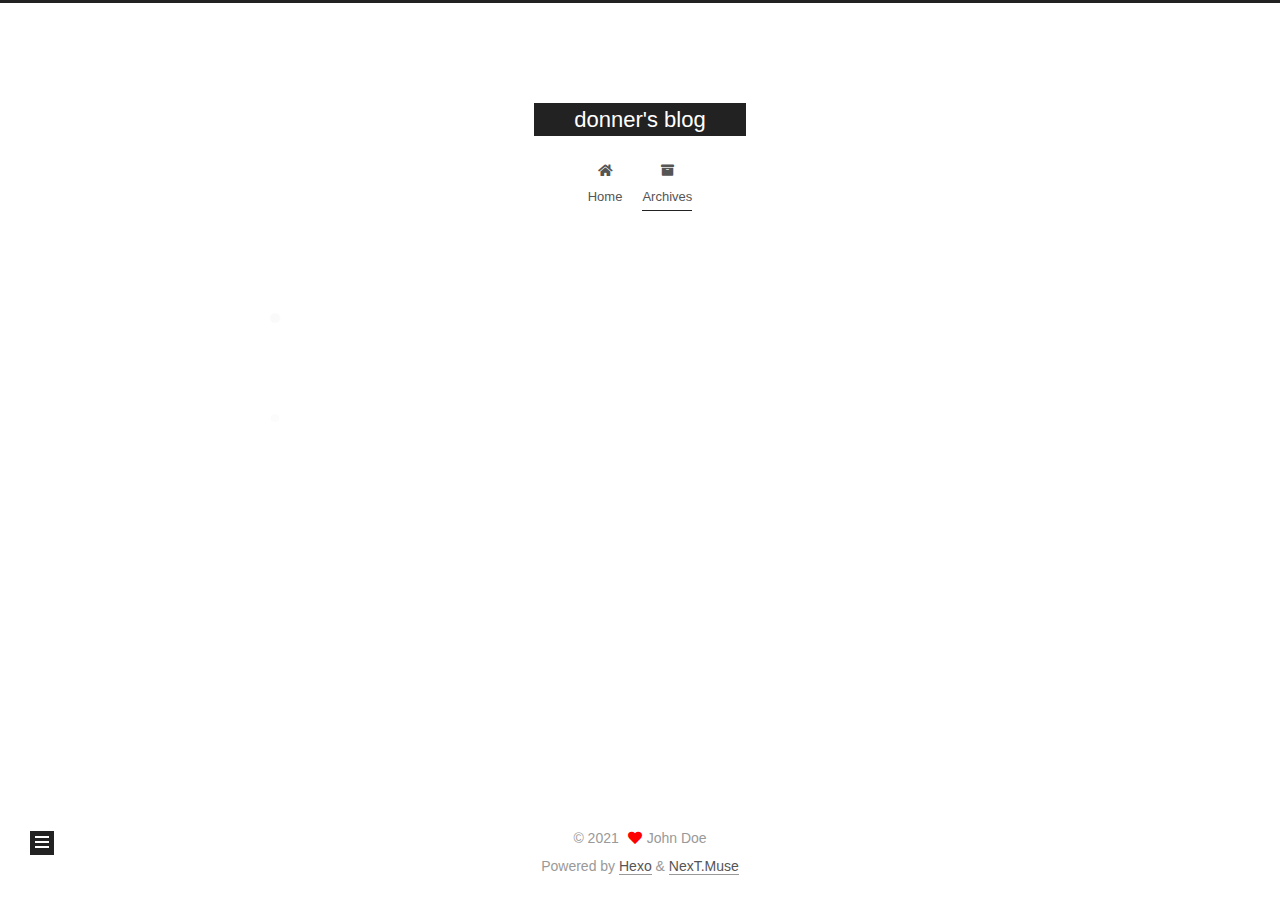
==== archives/index.html @ d22f95f8 "Site updated: 2021-08-12 09:16:54" ====
<!DOCTYPE html><html lang="en"><head><meta charset="UTF-8"><meta name="viewport" content="width=device-width,initial-scale=1,maximum-scale=2"><meta name="theme-color" content="#222"><meta name="generator" content="Hexo 5.4.0"><link rel="apple-touch-icon" sizes="180x180" href="/images/apple-touch-icon-next.png"><link rel="icon" type="image/png" sizes="32x32" href="/images/favicon-32x32-next.png"><link rel="icon" type="image/png" sizes="16x16" href="/images/favicon-16x16-next.png"><link rel="mask-icon" href="/images/logo.svg" color="#222"><link rel="stylesheet" href="/css/main.css"><link rel="stylesheet" href="/lib/font-awesome/css/all.min.css"><script id="hexo-configurations">var NexT=window.NexT||{},CONFIG={hostname:"example.com",root:"/",scheme:"Muse",version:"7.8.0",exturl:!1,sidebar:{position:"left",display:"post",padding:18,offset:12,onmobile:!1},copycode:{enable:!1,show_result:!1,style:null},back2top:{enable:!0,sidebar:!1,scrollpercent:!1},bookmark:{enable:!1,color:"#222",save:"auto"},fancybox:!1,mediumzoom:!1,lazyload:!1,pangu:!1,comments:{style:"tabs",active:null,storage:!0,lazyload:!1,nav:null},algolia:{hits:{per_page:10},labels:{input_placeholder:"Search for Posts",hits_empty:"We didn't find any results for the search: ${query}",hits_stats:"${hits} results found in ${time} ms"}},localsearch:{enable:!1,trigger:"auto",top_n_per_article:1,unescape:!1,preload:!1},motion:{enable:!0,async:!1,transition:{post_block:"fadeIn",post_header:"slideDownIn",post_body:"slideDownIn",coll_header:"slideLeftIn",sidebar:"slideUpIn"}}}</script><meta property="og:type" content="website"><meta property="og:title" content="donner&#39;s blog"><meta property="og:url" content="http://example.com/archives/index.html"><meta property="og:site_name" content="donner&#39;s blog"><meta property="og:locale" content="en_US"><meta property="article:author" content="John Doe"><meta name="twitter:card" content="summary"><link rel="canonical" href="http://example.com/archives/"><script id="page-configurations">CONFIG.page={sidebar:"",isHome:!1,isPost:!1,lang:"en"}</script><title>Archive | donner's blog</title><noscript><style>.sidebar-inner,.use-motion .brand,.use-motion .collection-header,.use-motion .comments,.use-motion .menu-item,.use-motion .pagination,.use-motion .post-block,.use-motion .post-body,.use-motion .post-header{opacity:initial}.use-motion .site-subtitle,.use-motion .site-title{opacity:initial;top:initial}.use-motion .logo-line-before i{left:initial}.use-motion .logo-line-after i{right:initial}</style></noscript><link rel="alternate" href="/atom.xml" title="donner's blog" type="application/atom+xml"></head><body itemscope itemtype="http://schema.org/WebPage"><div class="container use-motion"><div class="headband"></div><header class="header" itemscope itemtype="http://schema.org/WPHeader"><div class="header-inner"><div class="site-brand-container"><div class="site-nav-toggle"><div class="toggle" aria-label="Toggle navigation bar"><span class="toggle-line toggle-line-first"></span> <span class="toggle-line toggle-line-middle"></span> <span class="toggle-line toggle-line-last"></span></div></div><div class="site-meta"><a href="/" class="brand" rel="start"><span class="logo-line-before"><i></i></span><h1 class="site-title">donner's blog</h1><span class="logo-line-after"><i></i></span></a></div><div class="site-nav-right"><div class="toggle popup-trigger"></div></div></div><nav class="site-nav"><ul id="menu" class="main-menu menu"><li class="menu-item menu-item-home"><a href="/" rel="section"><i class="fa fa-home fa-fw"></i>Home</a></li><li class="menu-item menu-item-archives"><a href="/archives/" rel="section"><i class="fa fa-archive fa-fw"></i>Archives</a></li></ul></nav></div></header><div class="back-to-top"><i class="fa fa-arrow-up"></i> <span>0%</span></div><main class="main"><div class="main-inner"><div class="content-wrap"><div class="content archive"><div class="post-block"><div class="posts-collapse"><div class="collection-title"><span class="collection-header">Um..! 1 post. Keep on posting.</span></div><div class="collection-year"><span class="collection-header">2021</span></div><article itemscope itemtype="http://schema.org/Article"><header class="post-header"><div class="post-meta"><time itemprop="dateCreated" datetime="2021-08-11T19:17:29+08:00" content="2021-08-11">08-11</time></div><div class="post-title"><a class="post-title-link" href="/2021/08/11/hello-world/" itemprop="url"><span itemprop="name">Hello World</span></a></div></header></article></div></div></div><script>window.addEventListener("tabs:register",()=>{let e=CONFIG.comments["activeClass"];if(CONFIG.comments.storage&&(e=localStorage.getItem("comments_active")||e),e){let t=document.querySelector(`a[href="#comment-${e}"]`);t&&t.click()}}),CONFIG.comments.storage&&window.addEventListener("tabs:click",t=>{t.target.matches(".tabs-comment .tab-content .tab-pane")&&(t=t.target.classList[1],localStorage.setItem("comments_active",t))})</script></div><div class="toggle sidebar-toggle"><span class="toggle-line toggle-line-first"></span> <span class="toggle-line toggle-line-middle"></span> <span class="toggle-line toggle-line-last"></span></div><aside class="sidebar"><div class="sidebar-inner"><ul class="sidebar-nav motion-element"><li class="sidebar-nav-toc">Table of Contents</li><li class="sidebar-nav-overview">Overview</li></ul><div class="post-toc-wrap sidebar-panel"></div><div class="site-overview-wrap sidebar-panel"><div class="site-author motion-element" itemprop="author" itemscope itemtype="http://schema.org/Person"><p class="site-author-name" itemprop="name">John Doe</p><div class="site-description" itemprop="description"></div></div><div class="site-state-wrap motion-element"><nav class="site-state"><div class="site-state-item site-state-posts"><a href="/archives/"><span class="site-state-item-count">1</span> <span class="site-state-item-name">posts</span></a></div></nav></div></div></div></aside><div id="sidebar-dimmer"></div></div></main><footer class="footer"><div class="footer-inner"><div class="copyright">&copy; <span itemprop="copyrightYear">2021</span> <span class="with-love"><i class="fa fa-heart"></i> </span><span class="author" itemprop="copyrightHolder">John Doe</span></div><div class="powered-by">Powered by <a href="https://hexo.io/" class="theme-link" rel="noopener" target="_blank">Hexo</a> & <a href="https://muse.theme-next.org/" class="theme-link" rel="noopener" target="_blank">NexT.Muse</a></div></div></footer></div><script src="/lib/anime.min.js"></script><script src="/lib/velocity/velocity.min.js"></script><script src="/lib/velocity/velocity.ui.min.js"></script><script src="/js/utils.js"></script><script src="/js/motion.js"></script><script src="/js/schemes/muse.js"></script><script src="/js/next-boot.js"></script></body></html>
---- css/main.css ----
/* build time:Thu Aug 12 2021 09:16:39 GMT+0800 (中国标准时间)*/
:root{--body-bg-color:#fff;--content-bg-color:#fff;--card-bg-color:#f5f5f5;--text-color:#555;--blockquote-color:#666;--link-color:#555;--link-hover-color:#222;--brand-color:#fff;--brand-hover-color:#fff;--table-row-odd-bg-color:#f9f9f9;--table-row-hover-bg-color:#f5f5f5;--menu-item-bg-color:#f5f5f5;--btn-default-bg:#222;--btn-default-color:#fff;--btn-default-border-color:#222;--btn-default-hover-bg:#fff;--btn-default-hover-color:#222;--btn-default-hover-border-color:#222}html{line-height:1.15;-webkit-text-size-adjust:100%}body{margin:0}main{display:block}h1{font-size:2em;margin:.67em 0}hr{box-sizing:content-box;height:0;overflow:visible}pre{font-family:monospace,monospace;font-size:1em}a{background:0 0}abbr[title]{border-bottom:none;text-decoration:underline;text-decoration:underline dotted}b,strong{font-weight:bolder}code,kbd,samp{font-family:monospace,monospace;font-size:1em}small{font-size:80%}sub,sup{font-size:75%;line-height:0;position:relative;vertical-align:baseline}sub{bottom:-.25em}sup{top:-.5em}img{border-style:none}button,input,optgroup,select,textarea{font-family:inherit;font-size:100%;line-height:1.15;margin:0}button,input{overflow:visible}button,select{text-transform:none}[type=button],[type=reset],[type=submit],button{-webkit-appearance:button}[type=button]::-moz-focus-inner,[type=reset]::-moz-focus-inner,[type=submit]::-moz-focus-inner,button::-moz-focus-inner{border-style:none;padding:0}[type=button]:-moz-focusring,[type=reset]:-moz-focusring,[type=submit]:-moz-focusring,button:-moz-focusring{outline:1px dotted ButtonText}fieldset{padding:.35em .75em .625em}legend{box-sizing:border-box;color:inherit;display:table;max-width:100%;padding:0;white-space:normal}progress{vertical-align:baseline}textarea{overflow:auto}[type=checkbox],[type=radio]{box-sizing:border-box;padding:0}[type=number]::-webkit-inner-spin-button,[type=number]::-webkit-outer-spin-button{height:auto}[type=search]{outline-offset:-2px;-webkit-appearance:textfield}[type=search]::-webkit-search-decoration{-webkit-appearance:none}::-webkit-file-upload-button{font:inherit;-webkit-appearance:button}details{display:block}summary{display:list-item}template{display:none}[hidden]{display:none}::selection{background:#262a30;color:#eee}body,html{height:100%}body{background:var(--body-bg-color);color:var(--text-color);font-family:Lato,"PingFang SC","Microsoft YaHei",sans-serif;font-size:1em;line-height:2}@media (max-width:991px){body{padding-left:0!important;padding-right:0!important}}h1,h2,h3,h4,h5,h6{font-family:Lato,"PingFang SC","Microsoft YaHei",sans-serif;font-weight:700;line-height:1.5;margin:20px 0 15px}h1{font-size:1.5em}h2{font-size:1.375em}h3{font-size:1.25em}h4{font-size:1.125em}h5{font-size:1em}h6{font-size:.875em}p{margin:0 0 20px 0}a,span.exturl{border-bottom:1px solid #999;color:var(--link-color);outline:0;text-decoration:none;overflow-wrap:break-word;word-wrap:break-word;cursor:pointer}a:hover,span.exturl:hover{border-bottom-color:var(--link-hover-color);color:var(--link-hover-color)}iframe,img,video{display:block;margin-left:auto;margin-right:auto;max-width:100%}hr{background-image:repeating-linear-gradient(-45deg,#ddd,#ddd 4px,transparent 4px,transparent 8px);border:0;height:3px;margin:40px 0}blockquote{border-left:4px solid #ddd;color:var(--blockquote-color);margin:0;padding:0 15px}blockquote cite::before{content:'-';padding:0 5px}dt{font-weight:700}dd{margin:0;padding:0}kbd{background-color:#f5f5f5;background-image:linear-gradient(#eee,#fff,#eee);border:1px solid #ccc;border-radius:.2em;box-shadow:.1em .1em .2em rgba(0,0,0,.1);color:#555;font-family:inherit;padding:.1em .3em;white-space:nowrap}.table-container{overflow:auto}table{border-collapse:collapse;border-spacing:0;font-size:.875em;margin:0 0 20px 0;width:100%}tbody tr:nth-of-type(odd){background:var(--table-row-odd-bg-color)}tbody tr:hover{background:var(--table-row-hover-bg-color)}caption,td,th{font-weight:400;padding:8px;vertical-align:middle}td,th{border:1px solid #ddd;border-bottom:3px solid #ddd}th{font-weight:700;padding-bottom:10px}td{border-bottom-width:1px}.btn{background:var(--btn-default-bg);border:2px solid var(--btn-default-border-color);border-radius:0;color:var(--btn-default-color);display:inline-block;font-size:.875em;line-height:2;padding:0 20px;text-decoration:none;transition-property:background-color;transition-delay:0s;transition-duration:.2s;transition-timing-function:ease-in-out}.btn:hover{background:var(--btn-default-hover-bg);border-color:var(--btn-default-hover-border-color);color:var(--btn-default-hover-color)}.btn+.btn{margin:0 0 8px 8px}.btn .fa-fw{text-align:left;width:1.285714285714286em}.toggle{line-height:0}.toggle .toggle-line{background:#fff;display:inline-block;height:2px;left:0;position:relative;top:0;transition:all .4s;vertical-align:top;width:100%}.toggle .toggle-line:not(:first-child){margin-top:3px}.toggle.toggle-arrow .toggle-line-first{left:50%;top:2px;transform:rotate(45deg);width:50%}.toggle.toggle-arrow .toggle-line-middle{left:2px;width:90%}.toggle.toggle-arrow .toggle-line-last{left:50%;top:-2px;transform:rotate(-45deg);width:50%}.toggle.toggle-close .toggle-line-first{transform:rotate(-45deg);top:5px}.toggle.toggle-close .toggle-line-middle{opacity:0}.toggle.toggle-close .toggle-line-last{transform:rotate(45deg);top:-5px}.highlight,pre{background:#f7f7f7;color:#4d4d4c;line-height:1.6;margin:0 auto 20px}code,pre{font-family:consolas,Menlo,monospace,"PingFang SC","Microsoft YaHei"}code{background:#eee;border-radius:3px;color:#555;padding:2px 4px;overflow-wrap:break-word;word-wrap:break-word}.highlight ::selection{background:#d6d6d6}.highlight pre{border:0;margin:0;padding:10px 0}.highlight table{border:0;margin:0;width:auto}.highlight td{border:0;padding:0}.highlight figcaption{background:#eff2f3;color:#4d4d4c;display:flex;font-size:.875em;justify-content:space-between;line-height:1.2;padding:.5em}.highlight figcaption a{color:#4d4d4c}.highlight figcaption a:hover{border-bottom-color:#4d4d4c}.highlight .gutter{-moz-user-select:none;-ms-user-select:none;-webkit-user-select:none;user-select:none}.highlight .gutter pre{background:#eff2f3;color:#869194;padding-left:10px;padding-right:10px;text-align:right}.highlight .code pre{background:#f7f7f7;padding-left:10px;width:100%}.gist table{width:auto}.gist table td{border:0}pre{overflow:auto;padding:10px}pre code{background:0 0;color:#4d4d4c;font-size:.875em;padding:0;text-shadow:none}pre .deletion{background:#fdd}pre .addition{background:#dfd}pre .meta{color:#eab700;-moz-user-select:none;-ms-user-select:none;-webkit-user-select:none;user-select:none}pre .comment{color:#8e908c}pre .attribute,pre .css .class,pre .css .id,pre .css .pseudo,pre .html .doctype,pre .name,pre .regexp,pre .ruby .constant,pre .tag,pre .variable,pre .xml .doctype,pre .xml .pi,pre .xml .tag .title{color:#c82829}pre .built_in,pre .builtin-name,pre .command,pre .constant,pre .literal,pre .number,pre .params,pre .preprocessor{color:#f5871f}pre .css .rules .attribute,pre .formula,pre .header,pre .inheritance,pre .ruby .class .title,pre .ruby .symbol,pre .special,pre .string,pre .symbol,pre .value,pre .xml .cdata{color:#718c00}pre .css .hexcolor,pre .title{color:#3e999f}pre .coffeescript .title,pre .function,pre .javascript .title,pre .perl .sub,pre .python .decorator,pre .python .title,pre .ruby .function .title,pre .ruby .title .keyword{color:#4271ae}pre .javascript .function,pre .keyword{color:#8959a8}.blockquote-center{border-left:none;margin:40px 0;padding:0;position:relative;text-align:center}.blockquote-center .fa{display:block;opacity:.6;position:absolute;width:100%}.blockquote-center .fa-quote-left{border-top:1px solid #ccc;text-align:left;top:-20px}.blockquote-center .fa-quote-right{border-bottom:1px solid #ccc;text-align:right;bottom:-20px}.blockquote-center div,.blockquote-center p{text-align:center}.post-body .group-picture img{margin:0 auto;padding:0 3px}.group-picture-row{margin-bottom:6px;overflow:hidden}.group-picture-column{float:left;margin-bottom:10px}.post-body .label{color:#555;display:inline;padding:0 2px}.post-body .label.default{background:#f0f0f0}.post-body .label.primary{background:#efe6f7}.post-body .label.info{background:#e5f2f8}.post-body .label.success{background:#e7f4e9}.post-body .label.warning{background:#fcf6e1}.post-body .label.danger{background:#fae8eb}.post-body .tabs{margin-bottom:20px}.post-body .tabs,.tabs-comment{display:block;padding-top:10px;position:relative}.post-body .tabs ul.nav-tabs,.tabs-comment ul.nav-tabs{display:flex;flex-wrap:wrap;margin:0;margin-bottom:-1px;padding:0}@media (max-width:413px){.post-body .tabs ul.nav-tabs,.tabs-comment ul.nav-tabs{display:block;margin-bottom:5px}}.post-body .tabs ul.nav-tabs li.tab,.tabs-comment ul.nav-tabs li.tab{border-bottom:1px solid #ddd;border-left:1px solid transparent;border-right:1px solid transparent;border-top:3px solid transparent;flex-grow:1;list-style-type:none;border-radius:0}@media (max-width:413px){.post-body .tabs ul.nav-tabs li.tab,.tabs-comment ul.nav-tabs li.tab{border-bottom:1px solid transparent;border-left:3px solid transparent;border-right:1px solid transparent;border-top:1px solid transparent}}@media (max-width:413px){.post-body .tabs ul.nav-tabs li.tab,.tabs-comment ul.nav-tabs li.tab{border-radius:0}}.post-body .tabs ul.nav-tabs li.tab a,.tabs-comment ul.nav-tabs li.tab a{border-bottom:initial;display:block;line-height:1.8;outline:0;padding:.25em .75em;text-align:center;transition-delay:0s;transition-duration:.2s;transition-timing-function:ease-out}.post-body .tabs ul.nav-tabs li.tab a i,.tabs-comment ul.nav-tabs li.tab a i{width:1.285714285714286em}.post-body .tabs ul.nav-tabs li.tab.active,.tabs-comment ul.nav-tabs li.tab.active{border-bottom:1px solid transparent;border-left:1px solid #ddd;border-right:1px solid #ddd;border-top:3px solid #fc6423}@media (max-width:413px){.post-body .tabs ul.nav-tabs li.tab.active,.tabs-comment ul.nav-tabs li.tab.active{border-bottom:1px solid #ddd;border-left:3px solid #fc6423;border-right:1px solid #ddd;border-top:1px solid #ddd}}.post-body .tabs ul.nav-tabs li.tab.active a,.tabs-comment ul.nav-tabs li.tab.active a{color:var(--link-color);cursor:default}.post-body .tabs .tab-content .tab-pane,.tabs-comment .tab-content .tab-pane{border:1px solid #ddd;border-top:0;padding:20px 20px 0 20px;border-radius:0}.post-body .tabs .tab-content .tab-pane:not(.active),.tabs-comment .tab-content .tab-pane:not(.active){display:none}.post-body .tabs .tab-content .tab-pane.active,.tabs-comment .tab-content .tab-pane.active{display:block}.post-body .tabs .tab-content .tab-pane.active:nth-of-type(1),.tabs-comment .tab-content .tab-pane.active:nth-of-type(1){border-radius:0}@media (max-width:413px){.post-body .tabs .tab-content .tab-pane.active:nth-of-type(1),.tabs-comment .tab-content .tab-pane.active:nth-of-type(1){border-radius:0}}.post-body .note{border-radius:3px;margin-bottom:20px;padding:1em;position:relative;border:1px solid #eee;border-left-width:5px}.post-body .note h2,.post-body .note h3,.post-body .note h4,.post-body .note h5,.post-body .note h6{margin-top:0;border-bottom:initial;margin-bottom:0;padding-top:0}.post-body .note blockquote:first-child,.post-body .note img:first-child,.post-body .note ol:first-child,.post-body .note p:first-child,.post-body .note pre:first-child,.post-body .note table:first-child,.post-body .note ul:first-child{margin-top:0}.post-body .note blockquote:last-child,.post-body .note img:last-child,.post-body .note ol:last-child,.post-body .note p:last-child,.post-body .note pre:last-child,.post-body .note table:last-child,.post-body .note ul:last-child{margin-bottom:0}.post-body .note.default{border-left-color:#777}.post-body .note.default h2,.post-body .note.default h3,.post-body .note.default h4,.post-body .note.default h5,.post-body .note.default h6{color:#777}.post-body .note.primary{border-left-color:#6f42c1}.post-body .note.primary h2,.post-body .note.primary h3,.post-body .note.primary h4,.post-body .note.primary h5,.post-body .note.primary h6{color:#6f42c1}.post-body .note.info{border-left-color:#428bca}.post-body .note.info h2,.post-body .note.info h3,.post-body .note.info h4,.post-body .note.info h5,.post-body .note.info h6{color:#428bca}.post-body .note.success{border-left-color:#5cb85c}.post-body .note.success h2,.post-body .note.success h3,.post-body .note.success h4,.post-body .note.success h5,.post-body .note.success h6{color:#5cb85c}.post-body .note.warning{border-left-color:#f0ad4e}.post-body .note.warning h2,.post-body .note.warning h3,.post-body .note.warning h4,.post-body .note.warning h5,.post-body .note.warning h6{color:#f0ad4e}.post-body .note.danger{border-left-color:#d9534f}.post-body .note.danger h2,.post-body .note.danger h3,.post-body .note.danger h4,.post-body .note.danger h5,.post-body .note.danger h6{color:#d9534f}.pagination .next,.pagination .page-number,.pagination .prev,.pagination .space{display:inline-block;margin:0 10px;padding:0 11px;position:relative;top:-1px}@media (max-width:767px){.pagination .next,.pagination .page-number,.pagination .prev,.pagination .space{margin:0 5px}}.pagination{border-top:1px solid #eee;margin:120px 0 0;text-align:center}.pagination .next,.pagination .page-number,.pagination .prev{border-bottom:0;border-top:1px solid #eee;transition-property:border-color;transition-delay:0s;transition-duration:.2s;transition-timing-function:ease-in-out}.pagination .next:hover,.pagination .page-number:hover,.pagination .prev:hover{border-top-color:#222}.pagination .space{margin:0;padding:0}.pagination .prev{margin-left:0}.pagination .next{margin-right:0}.pagination .page-number.current{background:#ccc;border-top-color:#ccc;color:#fff}@media (max-width:767px){.pagination{border-top:none}.pagination .next,.pagination .page-number,.pagination .prev{border-bottom:1px solid #eee;border-top:0;margin-bottom:10px;padding:0 10px}.pagination .next:hover,.pagination .page-number:hover,.pagination .prev:hover{border-bottom-color:#222}}.comments{margin-top:60px;overflow:hidden}.comment-button-group{display:flex;flex-wrap:wrap-reverse;justify-content:center;margin:1em 0}.comment-button-group .comment-button{margin:.1em .2em}.comment-button-group .comment-button.active{background:var(--btn-default-hover-bg);border-color:var(--btn-default-hover-border-color);color:var(--btn-default-hover-color)}.comment-position{display:none}.comment-position.active{display:block}.tabs-comment{background:var(--content-bg-color);margin-top:4em;padding-top:0}.tabs-comment .comments{border:0;box-shadow:none;margin-top:0;padding-top:0}.container{min-height:100%;position:relative}.main-inner{margin:0 auto;width:700px}@media (min-width:1200px){.main-inner{width:800px}}@media (min-width:1600px){.main-inner{width:900px}}@media (max-width:767px){.content-wrap{padding:0 20px}}.header{background:0 0}.header-inner{margin:0 auto;width:700px}@media (min-width:1200px){.header-inner{width:800px}}@media (min-width:1600px){.header-inner{width:900px}}.site-brand-container{display:flex;flex-shrink:0;padding:0 10px}.headband{background:#222;height:3px}.site-meta{flex-grow:1;text-align:center}@media (max-width:767px){.site-meta{text-align:center}}.brand{border-bottom:none;color:var(--brand-color);display:inline-block;line-height:1.375em;padding:0 40px;position:relative}.brand:hover{color:var(--brand-hover-color)}.site-title{font-family:Lato,"PingFang SC","Microsoft YaHei",sans-serif;font-size:1.375em;font-weight:400;margin:0}.site-subtitle{color:#999;font-size:.8125em;margin:10px 0}.use-motion .brand{opacity:0}.use-motion .custom-logo-image,.use-motion .site-subtitle,.use-motion .site-title{opacity:0;position:relative;top:-10px}.site-nav-right,.site-nav-toggle{display:none}@media (max-width:767px){.site-nav-right,.site-nav-toggle{display:flex;flex-direction:column;justify-content:center}}.site-nav-right .toggle,.site-nav-toggle .toggle{color:var(--text-color);padding:10px;width:22px}.site-nav-right .toggle .toggle-line,.site-nav-toggle .toggle .toggle-line{background:var(--text-color);border-radius:1px}.site-nav{display:block}@media (max-width:767px){.site-nav{clear:both;display:none}}.site-nav.site-nav-on{display:block}.menu{margin-top:20px;padding-left:0;text-align:center}.menu-item{display:inline-block;list-style:none;margin:0 10px}@media (max-width:767px){.menu-item{display:block;margin-top:10px}.menu-item.menu-item-search{display:none}}.menu-item a,.menu-item span.exturl{border-bottom:0;display:block;font-size:.8125em;transition-property:border-color;transition-delay:0s;transition-duration:.2s;transition-timing-function:ease-in-out}@media (hover:none){.menu-item a:hover,.menu-item span.exturl:hover{border-bottom-color:transparent!important}}.menu-item .fa,.menu-item .fab,.menu-item .far,.menu-item .fas{margin-right:8px}.menu-item .badge{display:inline-block;font-weight:700;line-height:1;margin-left:.35em;margin-top:.35em;text-align:center;white-space:nowrap}@media (max-width:767px){.menu-item .badge{float:right;margin-left:0}}.menu .menu-item a:hover,.menu .menu-item span.exturl:hover,.menu-item-active a{background:var(--menu-item-bg-color)}.use-motion .menu-item{opacity:0}.sidebar{background:#222;bottom:0;box-shadow:inset 0 2px 6px #000;position:fixed;top:0}@media (max-width:991px){.sidebar{display:none}}.sidebar-inner{color:#999;padding:18px 10px;text-align:center}.cc-license{margin-top:10px;text-align:center}.cc-license .cc-opacity{border-bottom:none;opacity:.7}.cc-license .cc-opacity:hover{opacity:.9}.cc-license img{display:inline-block}.site-author-image{border:2px solid #333;display:block;margin:0 auto;max-width:96px;padding:2px}.site-author-name{color:#f5f5f5;font-weight:400;margin:5px 0 0;text-align:center}.site-description{color:#999;font-size:1em;margin-top:5px;text-align:center}.links-of-author{margin-top:15px}.links-of-author a,.links-of-author span.exturl{border-bottom-color:#555;display:inline-block;font-size:.8125em;margin-bottom:10px;margin-right:10px;vertical-align:middle}.links-of-author a::before,.links-of-author span.exturl::before{background:#ff3bde;border-radius:50%;content:' ';display:inline-block;height:4px;margin-right:3px;vertical-align:middle;width:4px}.sidebar-button{margin-top:15px}.sidebar-button a{border:1px solid #fc6423;border-radius:4px;color:#fc6423;display:inline-block;padding:0 15px}.sidebar-button a .fa,.sidebar-button a .fab,.sidebar-button a .far,.sidebar-button a .fas{margin-right:5px}.sidebar-button a:hover{background:#fc6423;border:1px solid #fc6423;color:#fff}.sidebar-button a:hover .fa,.sidebar-button a:hover .fab,.sidebar-button a:hover .far,.sidebar-button a:hover .fas{color:#fff}.links-of-blogroll{font-size:.8125em;margin-top:10px}.links-of-blogroll-title{font-size:.875em;font-weight:600;margin-top:0}.links-of-blogroll-list{list-style:none;margin:0;padding:0}#sidebar-dimmer{display:none}@media (max-width:767px){#sidebar-dimmer{background:#000;display:block;height:100%;left:100%;opacity:0;position:fixed;top:0;width:100%;z-index:1100}.sidebar-active+#sidebar-dimmer{opacity:.7;transform:translateX(-100%);transition:opacity .5s}}.sidebar-nav{margin:0;padding-bottom:20px;padding-left:0}.sidebar-nav li{border-bottom:1px solid transparent;color:#666;cursor:pointer;display:inline-block;font-size:.875em}.sidebar-nav li.sidebar-nav-overview{margin-left:10px}.sidebar-nav li:hover{color:#f5f5f5}.sidebar-nav .sidebar-nav-active{border-bottom-color:#87daff;color:#87daff}.sidebar-nav .sidebar-nav-active:hover{color:#87daff}.sidebar-panel{display:none;overflow-x:hidden;overflow-y:auto}.sidebar-panel-active{display:block}.sidebar-toggle{background:#222;bottom:45px;cursor:pointer;height:14px;left:30px;padding:5px;position:fixed;width:14px;z-index:1300}@media (max-width:991px){.sidebar-toggle{left:20px;opacity:.8;display:none}}.sidebar-toggle:hover .toggle-line{background:#87daff}.post-toc{font-size:.875em}.post-toc ol{list-style:none;margin:0;padding:0 2px 5px 10px;text-align:left}.post-toc ol>ol{padding-left:0}.post-toc ol a{transition-property:all;transition-delay:0s;transition-duration:.2s;transition-timing-function:ease-in-out}.post-toc .nav-item{line-height:1.8;overflow:hidden;text-overflow:ellipsis;white-space:nowrap}.post-toc .nav .nav-child{display:none}.post-toc .nav .active>.nav-child{display:block}.post-toc .nav .active-current>.nav-child{display:block}.post-toc .nav .active-current>.nav-child>.nav-item{display:block}.post-toc .nav .active>a{border-bottom-color:#87daff;color:#87daff}.post-toc .nav .active-current>a{color:#87daff}.post-toc .nav .active-current>a:hover{color:#87daff}.site-state{display:flex;justify-content:center;line-height:1.4;margin-top:10px;overflow:hidden;text-align:center;white-space:nowrap}.site-state-item{padding:0 15px}.site-state-item:not(:first-child){border-left:1px solid #333}.site-state-item a{border-bottom:none}.site-state-item-count{display:block;font-size:1.25em;font-weight:600;text-align:center}.site-state-item-name{color:inherit;font-size:.875em}.footer{color:#999;font-size:.875em;padding:20px 0}.footer.footer-fixed{bottom:0;left:0;position:absolute;right:0}.footer-inner{box-sizing:border-box;margin:0 auto;text-align:center;width:700px}@media (min-width:1200px){.footer-inner{width:800px}}@media (min-width:1600px){.footer-inner{width:900px}}.languages{display:inline-block;font-size:1.125em;position:relative}.languages .lang-select-label span{margin:0 .5em}.languages .lang-select{height:100%;left:0;opacity:0;position:absolute;top:0;width:100%}.with-love{color:red;display:inline-block;margin:0 5px}.powered-by,.theme-info{display:inline-block}@-moz-keyframes iconAnimate{0%,100%{transform:scale(1)}10%,30%{transform:scale(.9)}20%,40%,60%,80%{transform:scale(1.1)}50%,70%{transform:scale(1.1)}}@-webkit-keyframes iconAnimate{0%,100%{transform:scale(1)}10%,30%{transform:scale(.9)}20%,40%,60%,80%{transform:scale(1.1)}50%,70%{transform:scale(1.1)}}@-o-keyframes iconAnimate{0%,100%{transform:scale(1)}10%,30%{transform:scale(.9)}20%,40%,60%,80%{transform:scale(1.1)}50%,70%{transform:scale(1.1)}}@keyframes iconAnimate{0%,100%{transform:scale(1)}10%,30%{transform:scale(.9)}20%,40%,60%,80%{transform:scale(1.1)}50%,70%{transform:scale(1.1)}}.back-to-top{font-size:12px;text-align:center;transition-delay:0s;transition-duration:.2s;transition-timing-function:ease-in-out}.back-to-top{background:#222;bottom:-100px;box-sizing:border-box;color:#fff;cursor:pointer;left:30px;opacity:1;padding:0 6px;position:fixed;transition-property:bottom;z-index:1300;width:24px}.back-to-top span{display:none}.back-to-top:hover{color:#87daff}.back-to-top.back-to-top-on{bottom:19px}@media (max-width:991px){.back-to-top{left:20px;opacity:.8}}.post-body{font-family:Lato,"PingFang SC","Microsoft YaHei",sans-serif;overflow-wrap:break-word;word-wrap:break-word}@media (min-width:1200px){.post-body{font-size:1.125em}}.post-body .exturl .fa{font-size:.875em;margin-left:4px}.post-body .figure .caption,.post-body .image-caption{color:#999;font-size:.875em;font-weight:700;line-height:1;margin:-20px auto 15px;text-align:center}.post-sticky-flag{display:inline-block;transform:rotate(30deg)}.post-button{margin-top:40px;text-align:center}.use-motion .comments,.use-motion .pagination,.use-motion .post-block{opacity:0}.use-motion .post-header{opacity:0}.use-motion .post-body{opacity:0}.use-motion .collection-header{opacity:0}.posts-collapse{margin-left:35px;position:relative}@media (max-width:767px){.posts-collapse{margin-left:0;margin-right:0}}.posts-collapse .collection-title{font-size:1.125em;position:relative}.posts-collapse .collection-title::before{background:#999;border:1px solid #fff;border-radius:50%;content:' ';height:10px;left:0;margin-left:-6px;margin-top:-4px;position:absolute;top:50%;width:10px}.posts-collapse .collection-year{font-size:1.5em;font-weight:700;margin:60px 0;position:relative}.posts-collapse .collection-year::before{background:#bbb;border-radius:50%;content:' ';height:8px;left:0;margin-left:-4px;margin-top:-4px;position:absolute;top:50%;width:8px}.posts-collapse .collection-header{display:block;margin:0 0 0 20px}.posts-collapse .collection-header small{color:#bbb;margin-left:5px}.posts-collapse .post-header{border-bottom:1px dashed #ccc;margin:30px 0;padding-left:15px;position:relative;transition-property:border;transition-delay:0s;transition-duration:.2s;transition-timing-function:ease-in-out}.posts-collapse .post-header::before{background:#bbb;border:1px solid #fff;border-radius:50%;content:' ';height:6px;left:0;margin-left:-4px;position:absolute;top:.75em;transition-property:background;width:6px;transition-delay:0s;transition-duration:.2s;transition-timing-function:ease-in-out}.posts-collapse .post-header:hover{border-bottom-color:#666}.posts-collapse .post-header:hover::before{background:#222}.posts-collapse .post-meta{display:inline;font-size:.75em;margin-right:10px}.posts-collapse .post-title{display:inline}.posts-collapse .post-title a,.posts-collapse .post-title span.exturl{border-bottom:none;color:var(--link-color)}.posts-collapse .post-title .fa-external-link-alt{font-size:.875em;margin-left:5px}.posts-collapse::before{background:#f5f5f5;content:' ';height:100%;left:0;margin-left:-2px;position:absolute;top:1.25em;width:4px}.post-eof{background:#ccc;height:1px;margin:80px auto 60px;text-align:center;width:8%}.post-block:last-of-type .post-eof{display:none}.content{padding-top:40px}@media (min-width:992px){.post-body{text-align:justify}}@media (max-width:991px){.post-body{text-align:justify}}.post-body h1,.post-body h2,.post-body h3,.post-body h4,.post-body h5,.post-body h6{padding-top:10px}.post-body h1 .header-anchor,.post-body h2 .header-anchor,.post-body h3 .header-anchor,.post-body h4 .header-anchor,.post-body h5 .header-anchor,.post-body h6 .header-anchor{border-bottom-style:none;color:#ccc;float:right;margin-left:10px;visibility:hidden}.post-body h1 .header-anchor:hover,.post-body h2 .header-anchor:hover,.post-body h3 .header-anchor:hover,.post-body h4 .header-anchor:hover,.post-body h5 .header-anchor:hover,.post-body h6 .header-anchor:hover{color:inherit}.post-body h1:hover .header-anchor,.post-body h2:hover .header-anchor,.post-body h3:hover .header-anchor,.post-body h4:hover .header-anchor,.post-body h5:hover .header-anchor,.post-body h6:hover .header-anchor{visibility:visible}.post-body iframe,.post-body img,.post-body video{margin-bottom:20px}.post-body .video-container{height:0;margin-bottom:20px;overflow:hidden;padding-top:75%;position:relative;width:100%}.post-body .video-container embed,.post-body .video-container iframe,.post-body .video-container object{height:100%;left:0;margin:0;position:absolute;top:0;width:100%}.post-gallery{align-items:center;display:grid;grid-gap:10px;grid-template-columns:1fr 1fr 1fr;margin-bottom:20px}@media (max-width:767px){.post-gallery{grid-template-columns:1fr 1fr}}.post-gallery a{border:0}.post-gallery img{margin:0}.posts-expand .post-header{font-size:1.125em}.posts-expand .post-title{font-size:1.5em;font-weight:400;margin:initial;text-align:center;overflow-wrap:break-word;word-wrap:break-word}.posts-expand .post-title-link{border-bottom:none;color:var(--link-color);display:inline-block;position:relative;vertical-align:top}.posts-expand .post-title-link::before{background:var(--link-color);bottom:0;content:'';height:2px;left:0;position:absolute;transform:scaleX(0);visibility:hidden;width:100%;transition-delay:0s;transition-duration:.2s;transition-timing-function:ease-in-out}.posts-expand .post-title-link:hover::before{transform:scaleX(1);visibility:visible}.posts-expand .post-title-link .fa-external-link-alt{font-size:.875em;margin-left:5px}.posts-expand .post-meta{color:#999;font-family:Lato,"PingFang SC","Microsoft YaHei",sans-serif;font-size:.75em;margin:3px 0 60px 0;text-align:center}.posts-expand .post-meta .post-description{font-size:.875em;margin-top:2px}.posts-expand .post-meta time{border-bottom:1px dashed #999;cursor:pointer}.post-meta .post-meta-item+.post-meta-item::before{content:'|';margin:0 .5em}.post-meta-divider{margin:0 .5em}.post-meta-item-icon{margin-right:3px}@media (max-width:991px){.post-meta-item-icon{display:inline-block}}@media (max-width:991px){.post-meta-item-text{display:none}}.post-nav{border-top:1px solid #eee;display:flex;justify-content:space-between;margin-top:15px;padding:10px 5px 0}.post-nav-item{flex:1}.post-nav-item a{border-bottom:none;display:block;font-size:.875em;line-height:1.6;position:relative}.post-nav-item a:active{top:2px}.post-nav-item .fa{font-size:.75em}.post-nav-item:first-child{margin-right:15px}.post-nav-item:first-child .fa{margin-right:5px}.post-nav-item:last-child{margin-left:15px;text-align:right}.post-nav-item:last-child .fa{margin-left:5px}.rtl.post-body a,.rtl.post-body h1,.rtl.post-body h2,.rtl.post-body h3,.rtl.post-body h4,.rtl.post-body h5,.rtl.post-body h6,.rtl.post-body li,.rtl.post-body ol,.rtl.post-body p,.rtl.post-body ul{direction:rtl;font-family:UKIJ Ekran}.rtl.post-title{font-family:UKIJ Ekran}.post-tags{margin-top:40px;text-align:center}.post-tags a{display:inline-block;font-size:.8125em}.post-tags a:not(:last-child){margin-right:10px}.post-widgets{border-top:1px solid #eee;margin-top:15px;text-align:center}.wp_rating{height:20px;line-height:20px;margin-top:10px;padding-top:6px;text-align:center}.social-like{display:flex;font-size:.875em;justify-content:center;text-align:center}.reward-container{margin:20px auto;padding:10px 0;text-align:center;width:90%}.reward-container button{background:0 0;border:1px solid #fc6423;border-radius:0;color:#fc6423;cursor:pointer;line-height:2;outline:0;padding:0 15px;vertical-align:text-top}.reward-container button:hover{background:#fc6423;border:1px solid transparent;color:#fa9366}#qr{padding-top:20px}#qr a{border:0}#qr img{display:inline-block;margin:.8em 2em 0 2em;max-width:100%;width:180px}#qr p{text-align:center}.category-all-page .category-all-title{text-align:center}.category-all-page .category-all{margin-top:20px}.category-all-page .category-list{list-style:none;margin:0;padding:0}.category-all-page .category-list-item{margin:5px 10px}.category-all-page .category-list-count{color:#bbb}.category-all-page .category-list-count::before{content:' (';display:inline}.category-all-page .category-list-count::after{content:') ';display:inline}.category-all-page .category-list-child{padding-left:10px}.event-list{padding:0}.event-list hr{background:#222;margin:20px 0 45px 0}.event-list hr::after{background:#222;color:#fff;content:'NOW';display:inline-block;font-weight:700;padding:0 5px;text-align:right}.event-list .event{background:#222;margin:20px 0;min-height:40px;padding:15px 0 15px 10px}.event-list .event .event-summary{color:#fff;margin:0;padding-bottom:3px}.event-list .event .event-summary::before{animation:dot-flash 1s alternate infinite ease-in-out;color:#fff;content:'\f111';display:inline-block;font-size:10px;margin-right:25px;vertical-align:middle;font-family:'Font Awesome 5 Free';font-weight:900}.event-list .event .event-relative-time{color:#bbb;display:inline-block;font-size:12px;font-weight:400;padding-left:12px}.event-list .event .event-details{color:#fff;display:block;line-height:18px;margin-left:56px;padding-bottom:6px;padding-top:3px;text-indent:-24px}.event-list .event .event-details::before{color:#fff;display:inline-block;margin-right:9px;text-align:center;text-indent:0;width:14px;font-family:'Font Awesome 5 Free';font-weight:900}.event-list .event .event-details.event-location::before{content:'\f041'}.event-list .event .event-details.event-duration::before{content:'\f017'}.event-list .event-past{background:#f5f5f5}.event-list .event-past .event-details,.event-list .event-past .event-summary{color:#bbb;opacity:.9}.event-list .event-past .event-details::before,.event-list .event-past .event-summary::before{animation:none;color:#bbb}@-moz-keyframes dot-flash{from{opacity:1;transform:scale(1)}to{opacity:0;transform:scale(.8)}}@-webkit-keyframes dot-flash{from{opacity:1;transform:scale(1)}to{opacity:0;transform:scale(.8)}}@-o-keyframes dot-flash{from{opacity:1;transform:scale(1)}to{opacity:0;transform:scale(.8)}}@keyframes dot-flash{from{opacity:1;transform:scale(1)}to{opacity:0;transform:scale(.8)}}ul.breadcrumb{font-size:.75em;list-style:none;margin:1em 0;padding:0 2em;text-align:center}ul.breadcrumb li{display:inline}ul.breadcrumb li+li::before{content:'/\00a0';font-weight:400;padding:.5em}ul.breadcrumb li+li:last-child{font-weight:700}.tag-cloud{text-align:center}.tag-cloud a{display:inline-block;margin:10px}.tag-cloud a:hover{color:var(--link-hover-color)!important}@media (max-width:767px){.footer-inner,.header-inner,.main-inner{width:auto}}.header-inner{padding-top:100px}@media (max-width:767px){.header-inner{padding-top:50px}}.main-inner{padding-bottom:60px}.content{padding-top:70px}@media (max-width:767px){.content{padding-top:35px}}embed{display:block;margin:0 auto 25px auto}.custom-logo .site-meta-headline{text-align:center}.custom-logo .site-title{color:#222;margin:10px auto 0}.custom-logo .site-title a{border:0}.custom-logo-image{background:#fff;margin:0 auto;max-width:150px;padding:5px}.brand{background:var(--btn-default-bg)}@media (max-width:767px){.site-nav{border-bottom:1px solid #ddd;border-top:1px solid #ddd;left:0;margin:0;padding:0;width:100%}}@media (max-width:767px){.menu{text-align:left}}.menu .menu-item a:hover,.menu .menu-item span.exturl:hover,.menu-item-active a{background:0 0;border-bottom:1px solid var(--link-hover-color)!important}@media (max-width:767px){.menu .menu-item a:hover,.menu .menu-item span.exturl:hover,.menu-item-active a{border-bottom:1px dotted #ddd!important}}@media (max-width:767px){.menu .menu-item{margin:0 10px}}.menu .menu-item a,.menu .menu-item span.exturl{border-bottom:1px solid transparent}@media (max-width:767px){.menu .menu-item a,.menu .menu-item span.exturl{padding:5px 10px}}@media (min-width:768px){.menu .menu-item .fa,.menu .menu-item .fab,.menu .menu-item .far,.menu .menu-item .fas{display:block;line-height:2;margin-right:0;width:100%}}.menu .menu-item .badge{background:#eee;padding:1px 4px}.sub-menu{margin:10px 0}.sub-menu .menu-item{display:inline-block}.sidebar{left:-320px}.sidebar.sidebar-active{left:0}.sidebar{width:320px;z-index:1200;transition-delay:0s;transition-duration:.2s;transition-timing-function:ease-out}.sidebar a,.sidebar span.exturl{border-bottom-color:#555;color:#999}.sidebar a:hover,.sidebar span.exturl:hover{border-bottom-color:#eee;color:#eee}.links-of-blogroll-item{padding:2px 10px}.links-of-blogroll-item a,.links-of-blogroll-item span.exturl{box-sizing:border-box;display:inline-block;max-width:280px;overflow:hidden;text-overflow:ellipsis;white-space:nowrap}
/* rebuild by neat */
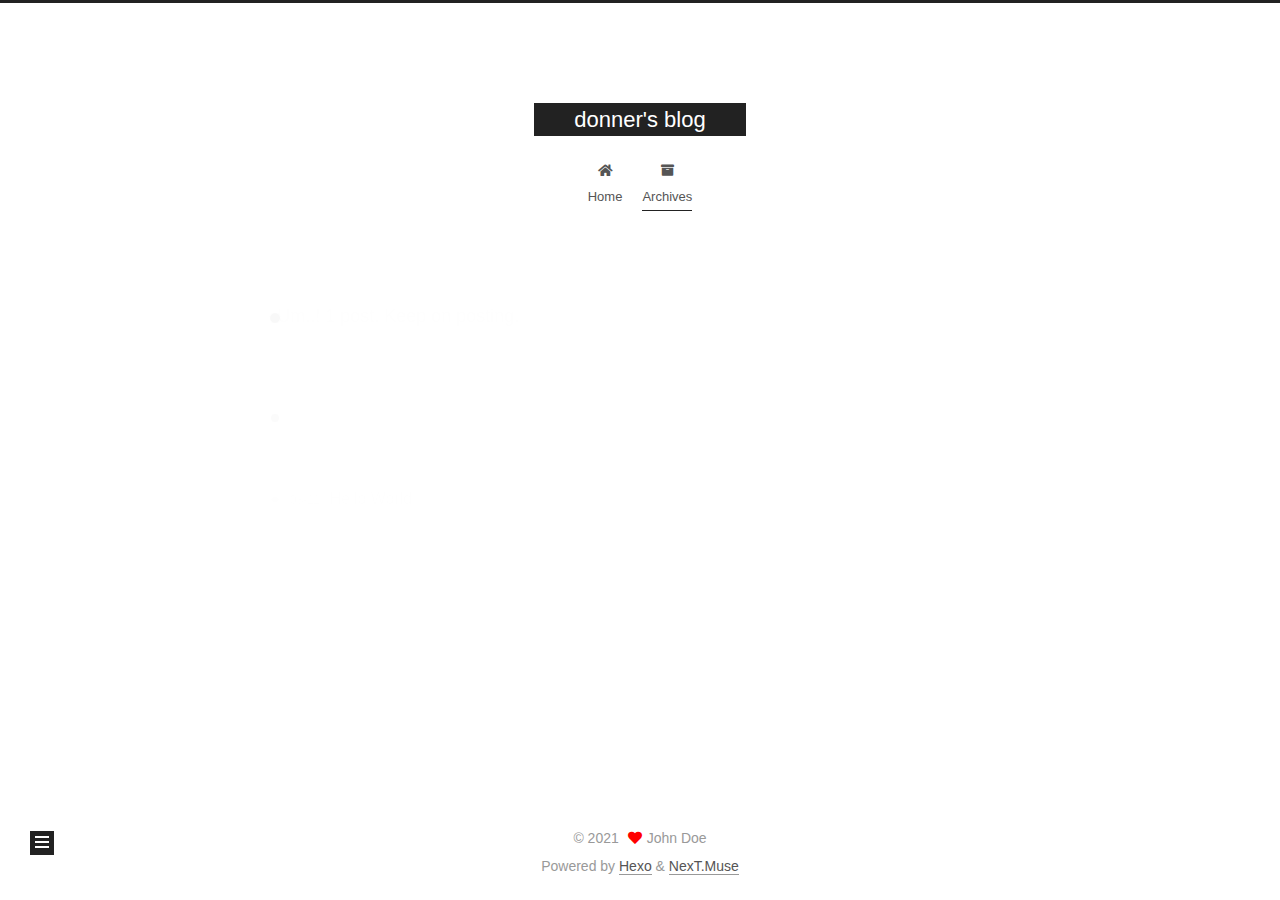
==== commit 97e8f412: "Site updated: 2021-08-12 10:03:42" ====
--- a/archives/index.html
+++ b/archives/index.html
@@ -1 +1 @@
-<!DOCTYPE html><html lang="en"><head><meta charset="UTF-8"><meta name="viewport" content="width=device-width,initial-scale=1,maximum-scale=2"><meta name="theme-color" content="#222"><meta name="generator" content="Hexo 5.4.0"><link rel="apple-touch-icon" sizes="180x180" href="/images/apple-touch-icon-next.png"><link rel="icon" type="image/png" sizes="32x32" href="/images/favicon-32x32-next.png"><link rel="icon" type="image/png" sizes="16x16" href="/images/favicon-16x16-next.png"><link rel="mask-icon" href="/images/logo.svg" color="#222"><link rel="stylesheet" href="/css/main.css"><link rel="stylesheet" href="/lib/font-awesome/css/all.min.css"><script id="hexo-configurations">var NexT=window.NexT||{},CONFIG={hostname:"example.com",root:"/",scheme:"Muse",version:"7.8.0",exturl:!1,sidebar:{position:"left",display:"post",padding:18,offset:12,onmobile:!1},copycode:{enable:!1,show_result:!1,style:null},back2top:{enable:!0,sidebar:!1,scrollpercent:!1},bookmark:{enable:!1,color:"#222",save:"auto"},fancybox:!1,mediumzoom:!1,lazyload:!1,pangu:!1,comments:{style:"tabs",active:null,storage:!0,lazyload:!1,nav:null},algolia:{hits:{per_page:10},labels:{input_placeholder:"Search for Posts",hits_empty:"We didn't find any results for the search: ${query}",hits_stats:"${hits} results found in ${time} ms"}},localsearch:{enable:!1,trigger:"auto",top_n_per_article:1,unescape:!1,preload:!1},motion:{enable:!0,async:!1,transition:{post_block:"fadeIn",post_header:"slideDownIn",post_body:"slideDownIn",coll_header:"slideLeftIn",sidebar:"slideUpIn"}}}</script><meta property="og:type" content="website"><meta property="og:title" content="donner&#39;s blog"><meta property="og:url" content="http://example.com/archives/index.html"><meta property="og:site_name" content="donner&#39;s blog"><meta property="og:locale" content="en_US"><meta property="article:author" content="John Doe"><meta name="twitter:card" content="summary"><link rel="canonical" href="http://example.com/archives/"><script id="page-configurations">CONFIG.page={sidebar:"",isHome:!1,isPost:!1,lang:"en"}</script><title>Archive | donner's blog</title><noscript><style>.sidebar-inner,.use-motion .brand,.use-motion .collection-header,.use-motion .comments,.use-motion .menu-item,.use-motion .pagination,.use-motion .post-block,.use-motion .post-body,.use-motion .post-header{opacity:initial}.use-motion .site-subtitle,.use-motion .site-title{opacity:initial;top:initial}.use-motion .logo-line-before i{left:initial}.use-motion .logo-line-after i{right:initial}</style></noscript><link rel="alternate" href="/atom.xml" title="donner's blog" type="application/atom+xml"></head><body itemscope itemtype="http://schema.org/WebPage"><div class="container use-motion"><div class="headband"></div><header class="header" itemscope itemtype="http://schema.org/WPHeader"><div class="header-inner"><div class="site-brand-container"><div class="site-nav-toggle"><div class="toggle" aria-label="Toggle navigation bar"><span class="toggle-line toggle-line-first"></span> <span class="toggle-line toggle-line-middle"></span> <span class="toggle-line toggle-line-last"></span></div></div><div class="site-meta"><a href="/" class="brand" rel="start"><span class="logo-line-before"><i></i></span><h1 class="site-title">donner's blog</h1><span class="logo-line-after"><i></i></span></a></div><div class="site-nav-right"><div class="toggle popup-trigger"></div></div></div><nav class="site-nav"><ul id="menu" class="main-menu menu"><li class="menu-item menu-item-home"><a href="/" rel="section"><i class="fa fa-home fa-fw"></i>Home</a></li><li class="menu-item menu-item-archives"><a href="/archives/" rel="section"><i class="fa fa-archive fa-fw"></i>Archives</a></li></ul></nav></div></header><div class="back-to-top"><i class="fa fa-arrow-up"></i> <span>0%</span></div><main class="main"><div class="main-inner"><div class="content-wrap"><div class="content archive"><div class="post-block"><div class="posts-collapse"><div class="collection-title"><span class="collection-header">Um..! 1 post. Keep on posting.</span></div><div class="collection-year"><span class="collection-header">2021</span></div><article itemscope itemtype="http://schema.org/Article"><header class="post-header"><div class="post-meta"><time itemprop="dateCreated" datetime="2021-08-11T19:17:29+08:00" content="2021-08-11">08-11</time></div><div class="post-title"><a class="post-title-link" href="/2021/08/11/hello-world/" itemprop="url"><span itemprop="name">Hello World</span></a></div></header></article></div></div></div><script>window.addEventListener("tabs:register",()=>{let e=CONFIG.comments["activeClass"];if(CONFIG.comments.storage&&(e=localStorage.getItem("comments_active")||e),e){let t=document.querySelector(`a[href="#comment-${e}"]`);t&&t.click()}}),CONFIG.comments.storage&&window.addEventListener("tabs:click",t=>{t.target.matches(".tabs-comment .tab-content .tab-pane")&&(t=t.target.classList[1],localStorage.setItem("comments_active",t))})</script></div><div class="toggle sidebar-toggle"><span class="toggle-line toggle-line-first"></span> <span class="toggle-line toggle-line-middle"></span> <span class="toggle-line toggle-line-last"></span></div><aside class="sidebar"><div class="sidebar-inner"><ul class="sidebar-nav motion-element"><li class="sidebar-nav-toc">Table of Contents</li><li class="sidebar-nav-overview">Overview</li></ul><div class="post-toc-wrap sidebar-panel"></div><div class="site-overview-wrap sidebar-panel"><div class="site-author motion-element" itemprop="author" itemscope itemtype="http://schema.org/Person"><p class="site-author-name" itemprop="name">John Doe</p><div class="site-description" itemprop="description"></div></div><div class="site-state-wrap motion-element"><nav class="site-state"><div class="site-state-item site-state-posts"><a href="/archives/"><span class="site-state-item-count">1</span> <span class="site-state-item-name">posts</span></a></div></nav></div></div></div></aside><div id="sidebar-dimmer"></div></div></main><footer class="footer"><div class="footer-inner"><div class="copyright">&copy; <span itemprop="copyrightYear">2021</span> <span class="with-love"><i class="fa fa-heart"></i> </span><span class="author" itemprop="copyrightHolder">John Doe</span></div><div class="powered-by">Powered by <a href="https://hexo.io/" class="theme-link" rel="noopener" target="_blank">Hexo</a> & <a href="https://muse.theme-next.org/" class="theme-link" rel="noopener" target="_blank">NexT.Muse</a></div></div></footer></div><script src="/lib/anime.min.js"></script><script src="/lib/velocity/velocity.min.js"></script><script src="/lib/velocity/velocity.ui.min.js"></script><script src="/js/utils.js"></script><script src="/js/motion.js"></script><script src="/js/schemes/muse.js"></script><script src="/js/next-boot.js"></script></body></html>+<!DOCTYPE html><html lang="en"><head><meta charset="UTF-8"><meta name="viewport" content="width=device-width,initial-scale=1,maximum-scale=2"><meta name="theme-color" content="#222"><meta name="generator" content="Hexo 5.4.0"><link rel="apple-touch-icon" sizes="180x180" href="/images/apple-touch-icon-next.png"><link rel="icon" type="image/png" sizes="32x32" href="/images/favicon-32x32-next.png"><link rel="icon" type="image/png" sizes="16x16" href="/images/favicon-16x16-next.png"><link rel="mask-icon" href="/images/logo.svg" color="#222"><link rel="stylesheet" href="/css/main.css"><link rel="stylesheet" href="/lib/font-awesome/css/all.min.css"><script id="hexo-configurations">var NexT=window.NexT||{},CONFIG={hostname:"lzdoscar.github.io",root:"/",scheme:"Muse",version:"7.8.0",exturl:!1,sidebar:{position:"left",display:"post",padding:18,offset:12,onmobile:!1},copycode:{enable:!1,show_result:!1,style:null},back2top:{enable:!0,sidebar:!1,scrollpercent:!1},bookmark:{enable:!1,color:"#222",save:"auto"},fancybox:!1,mediumzoom:!1,lazyload:!1,pangu:!1,comments:{style:"tabs",active:null,storage:!0,lazyload:!1,nav:null},algolia:{hits:{per_page:10},labels:{input_placeholder:"Search for Posts",hits_empty:"We didn't find any results for the search: ${query}",hits_stats:"${hits} results found in ${time} ms"}},localsearch:{enable:!1,trigger:"auto",top_n_per_article:1,unescape:!1,preload:!1},motion:{enable:!0,async:!1,transition:{post_block:"fadeIn",post_header:"slideDownIn",post_body:"slideDownIn",coll_header:"slideLeftIn",sidebar:"slideUpIn"}}}</script><meta property="og:type" content="website"><meta property="og:title" content="donner&#39;s blog"><meta property="og:url" content="https://lzdoscar.github.io/archives/index.html"><meta property="og:site_name" content="donner&#39;s blog"><meta property="og:locale" content="en_US"><meta property="article:author" content="John Doe"><meta name="twitter:card" content="summary"><link rel="canonical" href="https://lzdoscar.github.io/archives/"><script id="page-configurations">CONFIG.page={sidebar:"",isHome:!1,isPost:!1,lang:"en"}</script><title>Archive | donner's blog</title><noscript><style>.sidebar-inner,.use-motion .brand,.use-motion .collection-header,.use-motion .comments,.use-motion .menu-item,.use-motion .pagination,.use-motion .post-block,.use-motion .post-body,.use-motion .post-header{opacity:initial}.use-motion .site-subtitle,.use-motion .site-title{opacity:initial;top:initial}.use-motion .logo-line-before i{left:initial}.use-motion .logo-line-after i{right:initial}</style></noscript><link rel="alternate" href="/atom.xml" title="donner's blog" type="application/atom+xml"></head><body itemscope itemtype="http://schema.org/WebPage"><div class="container use-motion"><div class="headband"></div><header class="header" itemscope itemtype="http://schema.org/WPHeader"><div class="header-inner"><div class="site-brand-container"><div class="site-nav-toggle"><div class="toggle" aria-label="Toggle navigation bar"><span class="toggle-line toggle-line-first"></span> <span class="toggle-line toggle-line-middle"></span> <span class="toggle-line toggle-line-last"></span></div></div><div class="site-meta"><a href="/" class="brand" rel="start"><span class="logo-line-before"><i></i></span><h1 class="site-title">donner's blog</h1><span class="logo-line-after"><i></i></span></a></div><div class="site-nav-right"><div class="toggle popup-trigger"></div></div></div><nav class="site-nav"><ul id="menu" class="main-menu menu"><li class="menu-item menu-item-home"><a href="/" rel="section"><i class="fa fa-home fa-fw"></i>Home</a></li><li class="menu-item menu-item-archives"><a href="/archives/" rel="section"><i class="fa fa-archive fa-fw"></i>Archives</a></li></ul></nav></div></header><div class="back-to-top"><i class="fa fa-arrow-up"></i> <span>0%</span></div><main class="main"><div class="main-inner"><div class="content-wrap"><div class="content archive"><div class="post-block"><div class="posts-collapse"><div class="collection-title"><span class="collection-header">Um..! 1 post. Keep on posting.</span></div><div class="collection-year"><span class="collection-header">2021</span></div><article itemscope itemtype="http://schema.org/Article"><header class="post-header"><div class="post-meta"><time itemprop="dateCreated" datetime="2021-08-11T19:17:29+08:00" content="2021-08-11">08-11</time></div><div class="post-title"><a class="post-title-link" href="/2021/08/11/hello-world/" itemprop="url"><span itemprop="name">Hello World</span></a></div></header></article></div></div></div><script>window.addEventListener("tabs:register",()=>{let e=CONFIG.comments["activeClass"];if(CONFIG.comments.storage&&(e=localStorage.getItem("comments_active")||e),e){let t=document.querySelector(`a[href="#comment-${e}"]`);t&&t.click()}}),CONFIG.comments.storage&&window.addEventListener("tabs:click",t=>{t.target.matches(".tabs-comment .tab-content .tab-pane")&&(t=t.target.classList[1],localStorage.setItem("comments_active",t))})</script></div><div class="toggle sidebar-toggle"><span class="toggle-line toggle-line-first"></span> <span class="toggle-line toggle-line-middle"></span> <span class="toggle-line toggle-line-last"></span></div><aside class="sidebar"><div class="sidebar-inner"><ul class="sidebar-nav motion-element"><li class="sidebar-nav-toc">Table of Contents</li><li class="sidebar-nav-overview">Overview</li></ul><div class="post-toc-wrap sidebar-panel"></div><div class="site-overview-wrap sidebar-panel"><div class="site-author motion-element" itemprop="author" itemscope itemtype="http://schema.org/Person"><p class="site-author-name" itemprop="name">John Doe</p><div class="site-description" itemprop="description"></div></div><div class="site-state-wrap motion-element"><nav class="site-state"><div class="site-state-item site-state-posts"><a href="/archives/"><span class="site-state-item-count">1</span> <span class="site-state-item-name">posts</span></a></div></nav></div></div></div></aside><div id="sidebar-dimmer"></div></div></main><footer class="footer"><div class="footer-inner"><div class="copyright">&copy; <span itemprop="copyrightYear">2021</span> <span class="with-love"><i class="fa fa-heart"></i> </span><span class="author" itemprop="copyrightHolder">John Doe</span></div><div class="powered-by">Powered by <a href="https://hexo.io/" class="theme-link" rel="noopener" target="_blank">Hexo</a> & <a href="https://muse.theme-next.org/" class="theme-link" rel="noopener" target="_blank">NexT.Muse</a></div></div></footer></div><script src="/lib/anime.min.js"></script><script src="/lib/velocity/velocity.min.js"></script><script src="/lib/velocity/velocity.ui.min.js"></script><script src="/js/utils.js"></script><script src="/js/motion.js"></script><script src="/js/schemes/muse.js"></script><script src="/js/next-boot.js"></script></body></html>--- a/css/main.css
+++ b/css/main.css
@@ -1,3 +1,3 @@
-/* build time:Thu Aug 12 2021 09:16:39 GMT+0800 (中国标准时间)*/
-:root{--body-bg-color:#fff;--content-bg-color:#fff;--card-bg-color:#f5f5f5;--text-color:#555;--blockquote-color:#666;--link-color:#555;--link-hover-color:#222;--brand-color:#fff;--brand-hover-color:#fff;--table-row-odd-bg-color:#f9f9f9;--table-row-hover-bg-color:#f5f5f5;--menu-item-bg-color:#f5f5f5;--btn-default-bg:#222;--btn-default-color:#fff;--btn-default-border-color:#222;--btn-default-hover-bg:#fff;--btn-default-hover-color:#222;--btn-default-hover-border-color:#222}html{line-height:1.15;-webkit-text-size-adjust:100%}body{margin:0}main{display:block}h1{font-size:2em;margin:.67em 0}hr{box-sizing:content-box;height:0;overflow:visible}pre{font-family:monospace,monospace;font-size:1em}a{background:0 0}abbr[title]{border-bottom:none;text-decoration:underline;text-decoration:underline dotted}b,strong{font-weight:bolder}code,kbd,samp{font-family:monospace,monospace;font-size:1em}small{font-size:80%}sub,sup{font-size:75%;line-height:0;position:relative;vertical-align:baseline}sub{bottom:-.25em}sup{top:-.5em}img{border-style:none}button,input,optgroup,select,textarea{font-family:inherit;font-size:100%;line-height:1.15;margin:0}button,input{overflow:visible}button,select{text-transform:none}[type=button],[type=reset],[type=submit],button{-webkit-appearance:button}[type=button]::-moz-focus-inner,[type=reset]::-moz-focus-inner,[type=submit]::-moz-focus-inner,button::-moz-focus-inner{border-style:none;padding:0}[type=button]:-moz-focusring,[type=reset]:-moz-focusring,[type=submit]:-moz-focusring,button:-moz-focusring{outline:1px dotted ButtonText}fieldset{padding:.35em .75em .625em}legend{box-sizing:border-box;color:inherit;display:table;max-width:100%;padding:0;white-space:normal}progress{vertical-align:baseline}textarea{overflow:auto}[type=checkbox],[type=radio]{box-sizing:border-box;padding:0}[type=number]::-webkit-inner-spin-button,[type=number]::-webkit-outer-spin-button{height:auto}[type=search]{outline-offset:-2px;-webkit-appearance:textfield}[type=search]::-webkit-search-decoration{-webkit-appearance:none}::-webkit-file-upload-button{font:inherit;-webkit-appearance:button}details{display:block}summary{display:list-item}template{display:none}[hidden]{display:none}::selection{background:#262a30;color:#eee}body,html{height:100%}body{background:var(--body-bg-color);color:var(--text-color);font-family:Lato,"PingFang SC","Microsoft YaHei",sans-serif;font-size:1em;line-height:2}@media (max-width:991px){body{padding-left:0!important;padding-right:0!important}}h1,h2,h3,h4,h5,h6{font-family:Lato,"PingFang SC","Microsoft YaHei",sans-serif;font-weight:700;line-height:1.5;margin:20px 0 15px}h1{font-size:1.5em}h2{font-size:1.375em}h3{font-size:1.25em}h4{font-size:1.125em}h5{font-size:1em}h6{font-size:.875em}p{margin:0 0 20px 0}a,span.exturl{border-bottom:1px solid #999;color:var(--link-color);outline:0;text-decoration:none;overflow-wrap:break-word;word-wrap:break-word;cursor:pointer}a:hover,span.exturl:hover{border-bottom-color:var(--link-hover-color);color:var(--link-hover-color)}iframe,img,video{display:block;margin-left:auto;margin-right:auto;max-width:100%}hr{background-image:repeating-linear-gradient(-45deg,#ddd,#ddd 4px,transparent 4px,transparent 8px);border:0;height:3px;margin:40px 0}blockquote{border-left:4px solid #ddd;color:var(--blockquote-color);margin:0;padding:0 15px}blockquote cite::before{content:'-';padding:0 5px}dt{font-weight:700}dd{margin:0;padding:0}kbd{background-color:#f5f5f5;background-image:linear-gradient(#eee,#fff,#eee);border:1px solid #ccc;border-radius:.2em;box-shadow:.1em .1em .2em rgba(0,0,0,.1);color:#555;font-family:inherit;padding:.1em .3em;white-space:nowrap}.table-container{overflow:auto}table{border-collapse:collapse;border-spacing:0;font-size:.875em;margin:0 0 20px 0;width:100%}tbody tr:nth-of-type(odd){background:var(--table-row-odd-bg-color)}tbody tr:hover{background:var(--table-row-hover-bg-color)}caption,td,th{font-weight:400;padding:8px;vertical-align:middle}td,th{border:1px solid #ddd;border-bottom:3px solid #ddd}th{font-weight:700;padding-bottom:10px}td{border-bottom-width:1px}.btn{background:var(--btn-default-bg);border:2px solid var(--btn-default-border-color);border-radius:0;color:var(--btn-default-color);display:inline-block;font-size:.875em;line-height:2;padding:0 20px;text-decoration:none;transition-property:background-color;transition-delay:0s;transition-duration:.2s;transition-timing-function:ease-in-out}.btn:hover{background:var(--btn-default-hover-bg);border-color:var(--btn-default-hover-border-color);color:var(--btn-default-hover-color)}.btn+.btn{margin:0 0 8px 8px}.btn .fa-fw{text-align:left;width:1.285714285714286em}.toggle{line-height:0}.toggle .toggle-line{background:#fff;display:inline-block;height:2px;left:0;position:relative;top:0;transition:all .4s;vertical-align:top;width:100%}.toggle .toggle-line:not(:first-child){margin-top:3px}.toggle.toggle-arrow .toggle-line-first{left:50%;top:2px;transform:rotate(45deg);width:50%}.toggle.toggle-arrow .toggle-line-middle{left:2px;width:90%}.toggle.toggle-arrow .toggle-line-last{left:50%;top:-2px;transform:rotate(-45deg);width:50%}.toggle.toggle-close .toggle-line-first{transform:rotate(-45deg);top:5px}.toggle.toggle-close .toggle-line-middle{opacity:0}.toggle.toggle-close .toggle-line-last{transform:rotate(45deg);top:-5px}.highlight,pre{background:#f7f7f7;color:#4d4d4c;line-height:1.6;margin:0 auto 20px}code,pre{font-family:consolas,Menlo,monospace,"PingFang SC","Microsoft YaHei"}code{background:#eee;border-radius:3px;color:#555;padding:2px 4px;overflow-wrap:break-word;word-wrap:break-word}.highlight ::selection{background:#d6d6d6}.highlight pre{border:0;margin:0;padding:10px 0}.highlight table{border:0;margin:0;width:auto}.highlight td{border:0;padding:0}.highlight figcaption{background:#eff2f3;color:#4d4d4c;display:flex;font-size:.875em;justify-content:space-between;line-height:1.2;padding:.5em}.highlight figcaption a{color:#4d4d4c}.highlight figcaption a:hover{border-bottom-color:#4d4d4c}.highlight .gutter{-moz-user-select:none;-ms-user-select:none;-webkit-user-select:none;user-select:none}.highlight .gutter pre{background:#eff2f3;color:#869194;padding-left:10px;padding-right:10px;text-align:right}.highlight .code pre{background:#f7f7f7;padding-left:10px;width:100%}.gist table{width:auto}.gist table td{border:0}pre{overflow:auto;padding:10px}pre code{background:0 0;color:#4d4d4c;font-size:.875em;padding:0;text-shadow:none}pre .deletion{background:#fdd}pre .addition{background:#dfd}pre .meta{color:#eab700;-moz-user-select:none;-ms-user-select:none;-webkit-user-select:none;user-select:none}pre .comment{color:#8e908c}pre .attribute,pre .css .class,pre .css .id,pre .css .pseudo,pre .html .doctype,pre .name,pre .regexp,pre .ruby .constant,pre .tag,pre .variable,pre .xml .doctype,pre .xml .pi,pre .xml .tag .title{color:#c82829}pre .built_in,pre .builtin-name,pre .command,pre .constant,pre .literal,pre .number,pre .params,pre .preprocessor{color:#f5871f}pre .css .rules .attribute,pre .formula,pre .header,pre .inheritance,pre .ruby .class .title,pre .ruby .symbol,pre .special,pre .string,pre .symbol,pre .value,pre .xml .cdata{color:#718c00}pre .css .hexcolor,pre .title{color:#3e999f}pre .coffeescript .title,pre .function,pre .javascript .title,pre .perl .sub,pre .python .decorator,pre .python .title,pre .ruby .function .title,pre .ruby .title .keyword{color:#4271ae}pre .javascript .function,pre .keyword{color:#8959a8}.blockquote-center{border-left:none;margin:40px 0;padding:0;position:relative;text-align:center}.blockquote-center .fa{display:block;opacity:.6;position:absolute;width:100%}.blockquote-center .fa-quote-left{border-top:1px solid #ccc;text-align:left;top:-20px}.blockquote-center .fa-quote-right{border-bottom:1px solid #ccc;text-align:right;bottom:-20px}.blockquote-center div,.blockquote-center p{text-align:center}.post-body .group-picture img{margin:0 auto;padding:0 3px}.group-picture-row{margin-bottom:6px;overflow:hidden}.group-picture-column{float:left;margin-bottom:10px}.post-body .label{color:#555;display:inline;padding:0 2px}.post-body .label.default{background:#f0f0f0}.post-body .label.primary{background:#efe6f7}.post-body .label.info{background:#e5f2f8}.post-body .label.success{background:#e7f4e9}.post-body .label.warning{background:#fcf6e1}.post-body .label.danger{background:#fae8eb}.post-body .tabs{margin-bottom:20px}.post-body .tabs,.tabs-comment{display:block;padding-top:10px;position:relative}.post-body .tabs ul.nav-tabs,.tabs-comment ul.nav-tabs{display:flex;flex-wrap:wrap;margin:0;margin-bottom:-1px;padding:0}@media (max-width:413px){.post-body .tabs ul.nav-tabs,.tabs-comment ul.nav-tabs{display:block;margin-bottom:5px}}.post-body .tabs ul.nav-tabs li.tab,.tabs-comment ul.nav-tabs li.tab{border-bottom:1px solid #ddd;border-left:1px solid transparent;border-right:1px solid transparent;border-top:3px solid transparent;flex-grow:1;list-style-type:none;border-radius:0}@media (max-width:413px){.post-body .tabs ul.nav-tabs li.tab,.tabs-comment ul.nav-tabs li.tab{border-bottom:1px solid transparent;border-left:3px solid transparent;border-right:1px solid transparent;border-top:1px solid transparent}}@media (max-width:413px){.post-body .tabs ul.nav-tabs li.tab,.tabs-comment ul.nav-tabs li.tab{border-radius:0}}.post-body .tabs ul.nav-tabs li.tab a,.tabs-comment ul.nav-tabs li.tab a{border-bottom:initial;display:block;line-height:1.8;outline:0;padding:.25em .75em;text-align:center;transition-delay:0s;transition-duration:.2s;transition-timing-function:ease-out}.post-body .tabs ul.nav-tabs li.tab a i,.tabs-comment ul.nav-tabs li.tab a i{width:1.285714285714286em}.post-body .tabs ul.nav-tabs li.tab.active,.tabs-comment ul.nav-tabs li.tab.active{border-bottom:1px solid transparent;border-left:1px solid #ddd;border-right:1px solid #ddd;border-top:3px solid #fc6423}@media (max-width:413px){.post-body .tabs ul.nav-tabs li.tab.active,.tabs-comment ul.nav-tabs li.tab.active{border-bottom:1px solid #ddd;border-left:3px solid #fc6423;border-right:1px solid #ddd;border-top:1px solid #ddd}}.post-body .tabs ul.nav-tabs li.tab.active a,.tabs-comment ul.nav-tabs li.tab.active a{color:var(--link-color);cursor:default}.post-body .tabs .tab-content .tab-pane,.tabs-comment .tab-content .tab-pane{border:1px solid #ddd;border-top:0;padding:20px 20px 0 20px;border-radius:0}.post-body .tabs .tab-content .tab-pane:not(.active),.tabs-comment .tab-content .tab-pane:not(.active){display:none}.post-body .tabs .tab-content .tab-pane.active,.tabs-comment .tab-content .tab-pane.active{display:block}.post-body .tabs .tab-content .tab-pane.active:nth-of-type(1),.tabs-comment .tab-content .tab-pane.active:nth-of-type(1){border-radius:0}@media (max-width:413px){.post-body .tabs .tab-content .tab-pane.active:nth-of-type(1),.tabs-comment .tab-content .tab-pane.active:nth-of-type(1){border-radius:0}}.post-body .note{border-radius:3px;margin-bottom:20px;padding:1em;position:relative;border:1px solid #eee;border-left-width:5px}.post-body .note h2,.post-body .note h3,.post-body .note h4,.post-body .note h5,.post-body .note h6{margin-top:0;border-bottom:initial;margin-bottom:0;padding-top:0}.post-body .note blockquote:first-child,.post-body .note img:first-child,.post-body .note ol:first-child,.post-body .note p:first-child,.post-body .note pre:first-child,.post-body .note table:first-child,.post-body .note ul:first-child{margin-top:0}.post-body .note blockquote:last-child,.post-body .note img:last-child,.post-body .note ol:last-child,.post-body .note p:last-child,.post-body .note pre:last-child,.post-body .note table:last-child,.post-body .note ul:last-child{margin-bottom:0}.post-body .note.default{border-left-color:#777}.post-body .note.default h2,.post-body .note.default h3,.post-body .note.default h4,.post-body .note.default h5,.post-body .note.default h6{color:#777}.post-body .note.primary{border-left-color:#6f42c1}.post-body .note.primary h2,.post-body .note.primary h3,.post-body .note.primary h4,.post-body .note.primary h5,.post-body .note.primary h6{color:#6f42c1}.post-body .note.info{border-left-color:#428bca}.post-body .note.info h2,.post-body .note.info h3,.post-body .note.info h4,.post-body .note.info h5,.post-body .note.info h6{color:#428bca}.post-body .note.success{border-left-color:#5cb85c}.post-body .note.success h2,.post-body .note.success h3,.post-body .note.success h4,.post-body .note.success h5,.post-body .note.success h6{color:#5cb85c}.post-body .note.warning{border-left-color:#f0ad4e}.post-body .note.warning h2,.post-body .note.warning h3,.post-body .note.warning h4,.post-body .note.warning h5,.post-body .note.warning h6{color:#f0ad4e}.post-body .note.danger{border-left-color:#d9534f}.post-body .note.danger h2,.post-body .note.danger h3,.post-body .note.danger h4,.post-body .note.danger h5,.post-body .note.danger h6{color:#d9534f}.pagination .next,.pagination .page-number,.pagination .prev,.pagination .space{display:inline-block;margin:0 10px;padding:0 11px;position:relative;top:-1px}@media (max-width:767px){.pagination .next,.pagination .page-number,.pagination .prev,.pagination .space{margin:0 5px}}.pagination{border-top:1px solid #eee;margin:120px 0 0;text-align:center}.pagination .next,.pagination .page-number,.pagination .prev{border-bottom:0;border-top:1px solid #eee;transition-property:border-color;transition-delay:0s;transition-duration:.2s;transition-timing-function:ease-in-out}.pagination .next:hover,.pagination .page-number:hover,.pagination .prev:hover{border-top-color:#222}.pagination .space{margin:0;padding:0}.pagination .prev{margin-left:0}.pagination .next{margin-right:0}.pagination .page-number.current{background:#ccc;border-top-color:#ccc;color:#fff}@media (max-width:767px){.pagination{border-top:none}.pagination .next,.pagination .page-number,.pagination .prev{border-bottom:1px solid #eee;border-top:0;margin-bottom:10px;padding:0 10px}.pagination .next:hover,.pagination .page-number:hover,.pagination .prev:hover{border-bottom-color:#222}}.comments{margin-top:60px;overflow:hidden}.comment-button-group{display:flex;flex-wrap:wrap-reverse;justify-content:center;margin:1em 0}.comment-button-group .comment-button{margin:.1em .2em}.comment-button-group .comment-button.active{background:var(--btn-default-hover-bg);border-color:var(--btn-default-hover-border-color);color:var(--btn-default-hover-color)}.comment-position{display:none}.comment-position.active{display:block}.tabs-comment{background:var(--content-bg-color);margin-top:4em;padding-top:0}.tabs-comment .comments{border:0;box-shadow:none;margin-top:0;padding-top:0}.container{min-height:100%;position:relative}.main-inner{margin:0 auto;width:700px}@media (min-width:1200px){.main-inner{width:800px}}@media (min-width:1600px){.main-inner{width:900px}}@media (max-width:767px){.content-wrap{padding:0 20px}}.header{background:0 0}.header-inner{margin:0 auto;width:700px}@media (min-width:1200px){.header-inner{width:800px}}@media (min-width:1600px){.header-inner{width:900px}}.site-brand-container{display:flex;flex-shrink:0;padding:0 10px}.headband{background:#222;height:3px}.site-meta{flex-grow:1;text-align:center}@media (max-width:767px){.site-meta{text-align:center}}.brand{border-bottom:none;color:var(--brand-color);display:inline-block;line-height:1.375em;padding:0 40px;position:relative}.brand:hover{color:var(--brand-hover-color)}.site-title{font-family:Lato,"PingFang SC","Microsoft YaHei",sans-serif;font-size:1.375em;font-weight:400;margin:0}.site-subtitle{color:#999;font-size:.8125em;margin:10px 0}.use-motion .brand{opacity:0}.use-motion .custom-logo-image,.use-motion .site-subtitle,.use-motion .site-title{opacity:0;position:relative;top:-10px}.site-nav-right,.site-nav-toggle{display:none}@media (max-width:767px){.site-nav-right,.site-nav-toggle{display:flex;flex-direction:column;justify-content:center}}.site-nav-right .toggle,.site-nav-toggle .toggle{color:var(--text-color);padding:10px;width:22px}.site-nav-right .toggle .toggle-line,.site-nav-toggle .toggle .toggle-line{background:var(--text-color);border-radius:1px}.site-nav{display:block}@media (max-width:767px){.site-nav{clear:both;display:none}}.site-nav.site-nav-on{display:block}.menu{margin-top:20px;padding-left:0;text-align:center}.menu-item{display:inline-block;list-style:none;margin:0 10px}@media (max-width:767px){.menu-item{display:block;margin-top:10px}.menu-item.menu-item-search{display:none}}.menu-item a,.menu-item span.exturl{border-bottom:0;display:block;font-size:.8125em;transition-property:border-color;transition-delay:0s;transition-duration:.2s;transition-timing-function:ease-in-out}@media (hover:none){.menu-item a:hover,.menu-item span.exturl:hover{border-bottom-color:transparent!important}}.menu-item .fa,.menu-item .fab,.menu-item .far,.menu-item .fas{margin-right:8px}.menu-item .badge{display:inline-block;font-weight:700;line-height:1;margin-left:.35em;margin-top:.35em;text-align:center;white-space:nowrap}@media (max-width:767px){.menu-item .badge{float:right;margin-left:0}}.menu .menu-item a:hover,.menu .menu-item span.exturl:hover,.menu-item-active a{background:var(--menu-item-bg-color)}.use-motion .menu-item{opacity:0}.sidebar{background:#222;bottom:0;box-shadow:inset 0 2px 6px #000;position:fixed;top:0}@media (max-width:991px){.sidebar{display:none}}.sidebar-inner{color:#999;padding:18px 10px;text-align:center}.cc-license{margin-top:10px;text-align:center}.cc-license .cc-opacity{border-bottom:none;opacity:.7}.cc-license .cc-opacity:hover{opacity:.9}.cc-license img{display:inline-block}.site-author-image{border:2px solid #333;display:block;margin:0 auto;max-width:96px;padding:2px}.site-author-name{color:#f5f5f5;font-weight:400;margin:5px 0 0;text-align:center}.site-description{color:#999;font-size:1em;margin-top:5px;text-align:center}.links-of-author{margin-top:15px}.links-of-author a,.links-of-author span.exturl{border-bottom-color:#555;display:inline-block;font-size:.8125em;margin-bottom:10px;margin-right:10px;vertical-align:middle}.links-of-author a::before,.links-of-author span.exturl::before{background:#ff3bde;border-radius:50%;content:' ';display:inline-block;height:4px;margin-right:3px;vertical-align:middle;width:4px}.sidebar-button{margin-top:15px}.sidebar-button a{border:1px solid #fc6423;border-radius:4px;color:#fc6423;display:inline-block;padding:0 15px}.sidebar-button a .fa,.sidebar-button a .fab,.sidebar-button a .far,.sidebar-button a .fas{margin-right:5px}.sidebar-button a:hover{background:#fc6423;border:1px solid #fc6423;color:#fff}.sidebar-button a:hover .fa,.sidebar-button a:hover .fab,.sidebar-button a:hover .far,.sidebar-button a:hover .fas{color:#fff}.links-of-blogroll{font-size:.8125em;margin-top:10px}.links-of-blogroll-title{font-size:.875em;font-weight:600;margin-top:0}.links-of-blogroll-list{list-style:none;margin:0;padding:0}#sidebar-dimmer{display:none}@media (max-width:767px){#sidebar-dimmer{background:#000;display:block;height:100%;left:100%;opacity:0;position:fixed;top:0;width:100%;z-index:1100}.sidebar-active+#sidebar-dimmer{opacity:.7;transform:translateX(-100%);transition:opacity .5s}}.sidebar-nav{margin:0;padding-bottom:20px;padding-left:0}.sidebar-nav li{border-bottom:1px solid transparent;color:#666;cursor:pointer;display:inline-block;font-size:.875em}.sidebar-nav li.sidebar-nav-overview{margin-left:10px}.sidebar-nav li:hover{color:#f5f5f5}.sidebar-nav .sidebar-nav-active{border-bottom-color:#87daff;color:#87daff}.sidebar-nav .sidebar-nav-active:hover{color:#87daff}.sidebar-panel{display:none;overflow-x:hidden;overflow-y:auto}.sidebar-panel-active{display:block}.sidebar-toggle{background:#222;bottom:45px;cursor:pointer;height:14px;left:30px;padding:5px;position:fixed;width:14px;z-index:1300}@media (max-width:991px){.sidebar-toggle{left:20px;opacity:.8;display:none}}.sidebar-toggle:hover .toggle-line{background:#87daff}.post-toc{font-size:.875em}.post-toc ol{list-style:none;margin:0;padding:0 2px 5px 10px;text-align:left}.post-toc ol>ol{padding-left:0}.post-toc ol a{transition-property:all;transition-delay:0s;transition-duration:.2s;transition-timing-function:ease-in-out}.post-toc .nav-item{line-height:1.8;overflow:hidden;text-overflow:ellipsis;white-space:nowrap}.post-toc .nav .nav-child{display:none}.post-toc .nav .active>.nav-child{display:block}.post-toc .nav .active-current>.nav-child{display:block}.post-toc .nav .active-current>.nav-child>.nav-item{display:block}.post-toc .nav .active>a{border-bottom-color:#87daff;color:#87daff}.post-toc .nav .active-current>a{color:#87daff}.post-toc .nav .active-current>a:hover{color:#87daff}.site-state{display:flex;justify-content:center;line-height:1.4;margin-top:10px;overflow:hidden;text-align:center;white-space:nowrap}.site-state-item{padding:0 15px}.site-state-item:not(:first-child){border-left:1px solid #333}.site-state-item a{border-bottom:none}.site-state-item-count{display:block;font-size:1.25em;font-weight:600;text-align:center}.site-state-item-name{color:inherit;font-size:.875em}.footer{color:#999;font-size:.875em;padding:20px 0}.footer.footer-fixed{bottom:0;left:0;position:absolute;right:0}.footer-inner{box-sizing:border-box;margin:0 auto;text-align:center;width:700px}@media (min-width:1200px){.footer-inner{width:800px}}@media (min-width:1600px){.footer-inner{width:900px}}.languages{display:inline-block;font-size:1.125em;position:relative}.languages .lang-select-label span{margin:0 .5em}.languages .lang-select{height:100%;left:0;opacity:0;position:absolute;top:0;width:100%}.with-love{color:red;display:inline-block;margin:0 5px}.powered-by,.theme-info{display:inline-block}@-moz-keyframes iconAnimate{0%,100%{transform:scale(1)}10%,30%{transform:scale(.9)}20%,40%,60%,80%{transform:scale(1.1)}50%,70%{transform:scale(1.1)}}@-webkit-keyframes iconAnimate{0%,100%{transform:scale(1)}10%,30%{transform:scale(.9)}20%,40%,60%,80%{transform:scale(1.1)}50%,70%{transform:scale(1.1)}}@-o-keyframes iconAnimate{0%,100%{transform:scale(1)}10%,30%{transform:scale(.9)}20%,40%,60%,80%{transform:scale(1.1)}50%,70%{transform:scale(1.1)}}@keyframes iconAnimate{0%,100%{transform:scale(1)}10%,30%{transform:scale(.9)}20%,40%,60%,80%{transform:scale(1.1)}50%,70%{transform:scale(1.1)}}.back-to-top{font-size:12px;text-align:center;transition-delay:0s;transition-duration:.2s;transition-timing-function:ease-in-out}.back-to-top{background:#222;bottom:-100px;box-sizing:border-box;color:#fff;cursor:pointer;left:30px;opacity:1;padding:0 6px;position:fixed;transition-property:bottom;z-index:1300;width:24px}.back-to-top span{display:none}.back-to-top:hover{color:#87daff}.back-to-top.back-to-top-on{bottom:19px}@media (max-width:991px){.back-to-top{left:20px;opacity:.8}}.post-body{font-family:Lato,"PingFang SC","Microsoft YaHei",sans-serif;overflow-wrap:break-word;word-wrap:break-word}@media (min-width:1200px){.post-body{font-size:1.125em}}.post-body .exturl .fa{font-size:.875em;margin-left:4px}.post-body .figure .caption,.post-body .image-caption{color:#999;font-size:.875em;font-weight:700;line-height:1;margin:-20px auto 15px;text-align:center}.post-sticky-flag{display:inline-block;transform:rotate(30deg)}.post-button{margin-top:40px;text-align:center}.use-motion .comments,.use-motion .pagination,.use-motion .post-block{opacity:0}.use-motion .post-header{opacity:0}.use-motion .post-body{opacity:0}.use-motion .collection-header{opacity:0}.posts-collapse{margin-left:35px;position:relative}@media (max-width:767px){.posts-collapse{margin-left:0;margin-right:0}}.posts-collapse .collection-title{font-size:1.125em;position:relative}.posts-collapse .collection-title::before{background:#999;border:1px solid #fff;border-radius:50%;content:' ';height:10px;left:0;margin-left:-6px;margin-top:-4px;position:absolute;top:50%;width:10px}.posts-collapse .collection-year{font-size:1.5em;font-weight:700;margin:60px 0;position:relative}.posts-collapse .collection-year::before{background:#bbb;border-radius:50%;content:' ';height:8px;left:0;margin-left:-4px;margin-top:-4px;position:absolute;top:50%;width:8px}.posts-collapse .collection-header{display:block;margin:0 0 0 20px}.posts-collapse .collection-header small{color:#bbb;margin-left:5px}.posts-collapse .post-header{border-bottom:1px dashed #ccc;margin:30px 0;padding-left:15px;position:relative;transition-property:border;transition-delay:0s;transition-duration:.2s;transition-timing-function:ease-in-out}.posts-collapse .post-header::before{background:#bbb;border:1px solid #fff;border-radius:50%;content:' ';height:6px;left:0;margin-left:-4px;position:absolute;top:.75em;transition-property:background;width:6px;transition-delay:0s;transition-duration:.2s;transition-timing-function:ease-in-out}.posts-collapse .post-header:hover{border-bottom-color:#666}.posts-collapse .post-header:hover::before{background:#222}.posts-collapse .post-meta{display:inline;font-size:.75em;margin-right:10px}.posts-collapse .post-title{display:inline}.posts-collapse .post-title a,.posts-collapse .post-title span.exturl{border-bottom:none;color:var(--link-color)}.posts-collapse .post-title .fa-external-link-alt{font-size:.875em;margin-left:5px}.posts-collapse::before{background:#f5f5f5;content:' ';height:100%;left:0;margin-left:-2px;position:absolute;top:1.25em;width:4px}.post-eof{background:#ccc;height:1px;margin:80px auto 60px;text-align:center;width:8%}.post-block:last-of-type .post-eof{display:none}.content{padding-top:40px}@media (min-width:992px){.post-body{text-align:justify}}@media (max-width:991px){.post-body{text-align:justify}}.post-body h1,.post-body h2,.post-body h3,.post-body h4,.post-body h5,.post-body h6{padding-top:10px}.post-body h1 .header-anchor,.post-body h2 .header-anchor,.post-body h3 .header-anchor,.post-body h4 .header-anchor,.post-body h5 .header-anchor,.post-body h6 .header-anchor{border-bottom-style:none;color:#ccc;float:right;margin-left:10px;visibility:hidden}.post-body h1 .header-anchor:hover,.post-body h2 .header-anchor:hover,.post-body h3 .header-anchor:hover,.post-body h4 .header-anchor:hover,.post-body h5 .header-anchor:hover,.post-body h6 .header-anchor:hover{color:inherit}.post-body h1:hover .header-anchor,.post-body h2:hover .header-anchor,.post-body h3:hover .header-anchor,.post-body h4:hover .header-anchor,.post-body h5:hover .header-anchor,.post-body h6:hover .header-anchor{visibility:visible}.post-body iframe,.post-body img,.post-body video{margin-bottom:20px}.post-body .video-container{height:0;margin-bottom:20px;overflow:hidden;padding-top:75%;position:relative;width:100%}.post-body .video-container embed,.post-body .video-container iframe,.post-body .video-container object{height:100%;left:0;margin:0;position:absolute;top:0;width:100%}.post-gallery{align-items:center;display:grid;grid-gap:10px;grid-template-columns:1fr 1fr 1fr;margin-bottom:20px}@media (max-width:767px){.post-gallery{grid-template-columns:1fr 1fr}}.post-gallery a{border:0}.post-gallery img{margin:0}.posts-expand .post-header{font-size:1.125em}.posts-expand .post-title{font-size:1.5em;font-weight:400;margin:initial;text-align:center;overflow-wrap:break-word;word-wrap:break-word}.posts-expand .post-title-link{border-bottom:none;color:var(--link-color);display:inline-block;position:relative;vertical-align:top}.posts-expand .post-title-link::before{background:var(--link-color);bottom:0;content:'';height:2px;left:0;position:absolute;transform:scaleX(0);visibility:hidden;width:100%;transition-delay:0s;transition-duration:.2s;transition-timing-function:ease-in-out}.posts-expand .post-title-link:hover::before{transform:scaleX(1);visibility:visible}.posts-expand .post-title-link .fa-external-link-alt{font-size:.875em;margin-left:5px}.posts-expand .post-meta{color:#999;font-family:Lato,"PingFang SC","Microsoft YaHei",sans-serif;font-size:.75em;margin:3px 0 60px 0;text-align:center}.posts-expand .post-meta .post-description{font-size:.875em;margin-top:2px}.posts-expand .post-meta time{border-bottom:1px dashed #999;cursor:pointer}.post-meta .post-meta-item+.post-meta-item::before{content:'|';margin:0 .5em}.post-meta-divider{margin:0 .5em}.post-meta-item-icon{margin-right:3px}@media (max-width:991px){.post-meta-item-icon{display:inline-block}}@media (max-width:991px){.post-meta-item-text{display:none}}.post-nav{border-top:1px solid #eee;display:flex;justify-content:space-between;margin-top:15px;padding:10px 5px 0}.post-nav-item{flex:1}.post-nav-item a{border-bottom:none;display:block;font-size:.875em;line-height:1.6;position:relative}.post-nav-item a:active{top:2px}.post-nav-item .fa{font-size:.75em}.post-nav-item:first-child{margin-right:15px}.post-nav-item:first-child .fa{margin-right:5px}.post-nav-item:last-child{margin-left:15px;text-align:right}.post-nav-item:last-child .fa{margin-left:5px}.rtl.post-body a,.rtl.post-body h1,.rtl.post-body h2,.rtl.post-body h3,.rtl.post-body h4,.rtl.post-body h5,.rtl.post-body h6,.rtl.post-body li,.rtl.post-body ol,.rtl.post-body p,.rtl.post-body ul{direction:rtl;font-family:UKIJ Ekran}.rtl.post-title{font-family:UKIJ Ekran}.post-tags{margin-top:40px;text-align:center}.post-tags a{display:inline-block;font-size:.8125em}.post-tags a:not(:last-child){margin-right:10px}.post-widgets{border-top:1px solid #eee;margin-top:15px;text-align:center}.wp_rating{height:20px;line-height:20px;margin-top:10px;padding-top:6px;text-align:center}.social-like{display:flex;font-size:.875em;justify-content:center;text-align:center}.reward-container{margin:20px auto;padding:10px 0;text-align:center;width:90%}.reward-container button{background:0 0;border:1px solid #fc6423;border-radius:0;color:#fc6423;cursor:pointer;line-height:2;outline:0;padding:0 15px;vertical-align:text-top}.reward-container button:hover{background:#fc6423;border:1px solid transparent;color:#fa9366}#qr{padding-top:20px}#qr a{border:0}#qr img{display:inline-block;margin:.8em 2em 0 2em;max-width:100%;width:180px}#qr p{text-align:center}.category-all-page .category-all-title{text-align:center}.category-all-page .category-all{margin-top:20px}.category-all-page .category-list{list-style:none;margin:0;padding:0}.category-all-page .category-list-item{margin:5px 10px}.category-all-page .category-list-count{color:#bbb}.category-all-page .category-list-count::before{content:' (';display:inline}.category-all-page .category-list-count::after{content:') ';display:inline}.category-all-page .category-list-child{padding-left:10px}.event-list{padding:0}.event-list hr{background:#222;margin:20px 0 45px 0}.event-list hr::after{background:#222;color:#fff;content:'NOW';display:inline-block;font-weight:700;padding:0 5px;text-align:right}.event-list .event{background:#222;margin:20px 0;min-height:40px;padding:15px 0 15px 10px}.event-list .event .event-summary{color:#fff;margin:0;padding-bottom:3px}.event-list .event .event-summary::before{animation:dot-flash 1s alternate infinite ease-in-out;color:#fff;content:'\f111';display:inline-block;font-size:10px;margin-right:25px;vertical-align:middle;font-family:'Font Awesome 5 Free';font-weight:900}.event-list .event .event-relative-time{color:#bbb;display:inline-block;font-size:12px;font-weight:400;padding-left:12px}.event-list .event .event-details{color:#fff;display:block;line-height:18px;margin-left:56px;padding-bottom:6px;padding-top:3px;text-indent:-24px}.event-list .event .event-details::before{color:#fff;display:inline-block;margin-right:9px;text-align:center;text-indent:0;width:14px;font-family:'Font Awesome 5 Free';font-weight:900}.event-list .event .event-details.event-location::before{content:'\f041'}.event-list .event .event-details.event-duration::before{content:'\f017'}.event-list .event-past{background:#f5f5f5}.event-list .event-past .event-details,.event-list .event-past .event-summary{color:#bbb;opacity:.9}.event-list .event-past .event-details::before,.event-list .event-past .event-summary::before{animation:none;color:#bbb}@-moz-keyframes dot-flash{from{opacity:1;transform:scale(1)}to{opacity:0;transform:scale(.8)}}@-webkit-keyframes dot-flash{from{opacity:1;transform:scale(1)}to{opacity:0;transform:scale(.8)}}@-o-keyframes dot-flash{from{opacity:1;transform:scale(1)}to{opacity:0;transform:scale(.8)}}@keyframes dot-flash{from{opacity:1;transform:scale(1)}to{opacity:0;transform:scale(.8)}}ul.breadcrumb{font-size:.75em;list-style:none;margin:1em 0;padding:0 2em;text-align:center}ul.breadcrumb li{display:inline}ul.breadcrumb li+li::before{content:'/\00a0';font-weight:400;padding:.5em}ul.breadcrumb li+li:last-child{font-weight:700}.tag-cloud{text-align:center}.tag-cloud a{display:inline-block;margin:10px}.tag-cloud a:hover{color:var(--link-hover-color)!important}@media (max-width:767px){.footer-inner,.header-inner,.main-inner{width:auto}}.header-inner{padding-top:100px}@media (max-width:767px){.header-inner{padding-top:50px}}.main-inner{padding-bottom:60px}.content{padding-top:70px}@media (max-width:767px){.content{padding-top:35px}}embed{display:block;margin:0 auto 25px auto}.custom-logo .site-meta-headline{text-align:center}.custom-logo .site-title{color:#222;margin:10px auto 0}.custom-logo .site-title a{border:0}.custom-logo-image{background:#fff;margin:0 auto;max-width:150px;padding:5px}.brand{background:var(--btn-default-bg)}@media (max-width:767px){.site-nav{border-bottom:1px solid #ddd;border-top:1px solid #ddd;left:0;margin:0;padding:0;width:100%}}@media (max-width:767px){.menu{text-align:left}}.menu .menu-item a:hover,.menu .menu-item span.exturl:hover,.menu-item-active a{background:0 0;border-bottom:1px solid var(--link-hover-color)!important}@media (max-width:767px){.menu .menu-item a:hover,.menu .menu-item span.exturl:hover,.menu-item-active a{border-bottom:1px dotted #ddd!important}}@media (max-width:767px){.menu .menu-item{margin:0 10px}}.menu .menu-item a,.menu .menu-item span.exturl{border-bottom:1px solid transparent}@media (max-width:767px){.menu .menu-item a,.menu .menu-item span.exturl{padding:5px 10px}}@media (min-width:768px){.menu .menu-item .fa,.menu .menu-item .fab,.menu .menu-item .far,.menu .menu-item .fas{display:block;line-height:2;margin-right:0;width:100%}}.menu .menu-item .badge{background:#eee;padding:1px 4px}.sub-menu{margin:10px 0}.sub-menu .menu-item{display:inline-block}.sidebar{left:-320px}.sidebar.sidebar-active{left:0}.sidebar{width:320px;z-index:1200;transition-delay:0s;transition-duration:.2s;transition-timing-function:ease-out}.sidebar a,.sidebar span.exturl{border-bottom-color:#555;color:#999}.sidebar a:hover,.sidebar span.exturl:hover{border-bottom-color:#eee;color:#eee}.links-of-blogroll-item{padding:2px 10px}.links-of-blogroll-item a,.links-of-blogroll-item span.exturl{box-sizing:border-box;display:inline-block;max-width:280px;overflow:hidden;text-overflow:ellipsis;white-space:nowrap}
+/* build time:Thu Aug 12 2021 10:03:38 GMT+0800 (中国标准时间)*/
+:root{--body-bg-color:#fff;--content-bg-color:#fff;--card-bg-color:#f5f5f5;--text-color:#555;--blockquote-color:#666;--link-color:#555;--link-hover-color:#222;--brand-color:#fff;--brand-hover-color:#fff;--table-row-odd-bg-color:#f9f9f9;--table-row-hover-bg-color:#f5f5f5;--menu-item-bg-color:#f5f5f5;--btn-default-bg:#222;--btn-default-color:#fff;--btn-default-border-color:#222;--btn-default-hover-bg:#fff;--btn-default-hover-color:#222;--btn-default-hover-border-color:#222}html{line-height:1.15;-webkit-text-size-adjust:100%}body{margin:0}main{display:block}h1{font-size:2em;margin:.67em 0}hr{box-sizing:content-box;height:0;overflow:visible}pre{font-family:monospace,monospace;font-size:1em}a{background:0 0}abbr[title]{border-bottom:none;text-decoration:underline;text-decoration:underline dotted}b,strong{font-weight:bolder}code,kbd,samp{font-family:monospace,monospace;font-size:1em}small{font-size:80%}sub,sup{font-size:75%;line-height:0;position:relative;vertical-align:baseline}sub{bottom:-.25em}sup{top:-.5em}img{border-style:none}button,input,optgroup,select,textarea{font-family:inherit;font-size:100%;line-height:1.15;margin:0}button,input{overflow:visible}button,select{text-transform:none}[type=button],[type=reset],[type=submit],button{-webkit-appearance:button}[type=button]::-moz-focus-inner,[type=reset]::-moz-focus-inner,[type=submit]::-moz-focus-inner,button::-moz-focus-inner{border-style:none;padding:0}[type=button]:-moz-focusring,[type=reset]:-moz-focusring,[type=submit]:-moz-focusring,button:-moz-focusring{outline:1px dotted ButtonText}fieldset{padding:.35em .75em .625em}legend{box-sizing:border-box;color:inherit;display:table;max-width:100%;padding:0;white-space:normal}progress{vertical-align:baseline}textarea{overflow:auto}[type=checkbox],[type=radio]{box-sizing:border-box;padding:0}[type=number]::-webkit-inner-spin-button,[type=number]::-webkit-outer-spin-button{height:auto}[type=search]{outline-offset:-2px;-webkit-appearance:textfield}[type=search]::-webkit-search-decoration{-webkit-appearance:none}::-webkit-file-upload-button{font:inherit;-webkit-appearance:button}details{display:block}summary{display:list-item}template{display:none}[hidden]{display:none}::selection{background:#262a30;color:#eee}body,html{height:100%}body{background:var(--body-bg-color);color:var(--text-color);font-family:Lato,"PingFang SC","Microsoft YaHei",sans-serif;font-size:1em;line-height:2}@media (max-width:991px){body{padding-left:0!important;padding-right:0!important}}h1,h2,h3,h4,h5,h6{font-family:Lato,"PingFang SC","Microsoft YaHei",sans-serif;font-weight:700;line-height:1.5;margin:20px 0 15px}h1{font-size:1.5em}h2{font-size:1.375em}h3{font-size:1.25em}h4{font-size:1.125em}h5{font-size:1em}h6{font-size:.875em}p{margin:0 0 20px 0}a,span.exturl{border-bottom:1px solid #999;color:var(--link-color);outline:0;text-decoration:none;overflow-wrap:break-word;word-wrap:break-word;cursor:pointer}a:hover,span.exturl:hover{border-bottom-color:var(--link-hover-color);color:var(--link-hover-color)}iframe,img,video{display:block;margin-left:auto;margin-right:auto;max-width:100%}hr{background-image:repeating-linear-gradient(-45deg,#ddd,#ddd 4px,transparent 4px,transparent 8px);border:0;height:3px;margin:40px 0}blockquote{border-left:4px solid #ddd;color:var(--blockquote-color);margin:0;padding:0 15px}blockquote cite::before{content:'-';padding:0 5px}dt{font-weight:700}dd{margin:0;padding:0}kbd{background-color:#f5f5f5;background-image:linear-gradient(#eee,#fff,#eee);border:1px solid #ccc;border-radius:.2em;box-shadow:.1em .1em .2em rgba(0,0,0,.1);color:#555;font-family:inherit;padding:.1em .3em;white-space:nowrap}.table-container{overflow:auto}table{border-collapse:collapse;border-spacing:0;font-size:.875em;margin:0 0 20px 0;width:100%}tbody tr:nth-of-type(odd){background:var(--table-row-odd-bg-color)}tbody tr:hover{background:var(--table-row-hover-bg-color)}caption,td,th{font-weight:400;padding:8px;vertical-align:middle}td,th{border:1px solid #ddd;border-bottom:3px solid #ddd}th{font-weight:700;padding-bottom:10px}td{border-bottom-width:1px}.btn{background:var(--btn-default-bg);border:2px solid var(--btn-default-border-color);border-radius:0;color:var(--btn-default-color);display:inline-block;font-size:.875em;line-height:2;padding:0 20px;text-decoration:none;transition-property:background-color;transition-delay:0s;transition-duration:.2s;transition-timing-function:ease-in-out}.btn:hover{background:var(--btn-default-hover-bg);border-color:var(--btn-default-hover-border-color);color:var(--btn-default-hover-color)}.btn+.btn{margin:0 0 8px 8px}.btn .fa-fw{text-align:left;width:1.285714285714286em}.toggle{line-height:0}.toggle .toggle-line{background:#fff;display:inline-block;height:2px;left:0;position:relative;top:0;transition:all .4s;vertical-align:top;width:100%}.toggle .toggle-line:not(:first-child){margin-top:3px}.toggle.toggle-arrow .toggle-line-first{left:50%;top:2px;transform:rotate(45deg);width:50%}.toggle.toggle-arrow .toggle-line-middle{left:2px;width:90%}.toggle.toggle-arrow .toggle-line-last{left:50%;top:-2px;transform:rotate(-45deg);width:50%}.toggle.toggle-close .toggle-line-first{transform:rotate(-45deg);top:5px}.toggle.toggle-close .toggle-line-middle{opacity:0}.toggle.toggle-close .toggle-line-last{transform:rotate(45deg);top:-5px}.highlight,pre{background:#f7f7f7;color:#4d4d4c;line-height:1.6;margin:0 auto 20px}code,pre{font-family:consolas,Menlo,monospace,"PingFang SC","Microsoft YaHei"}code{background:#eee;border-radius:3px;color:#555;padding:2px 4px;overflow-wrap:break-word;word-wrap:break-word}.highlight ::selection{background:#d6d6d6}.highlight pre{border:0;margin:0;padding:10px 0}.highlight table{border:0;margin:0;width:auto}.highlight td{border:0;padding:0}.highlight figcaption{background:#eff2f3;color:#4d4d4c;display:flex;font-size:.875em;justify-content:space-between;line-height:1.2;padding:.5em}.highlight figcaption a{color:#4d4d4c}.highlight figcaption a:hover{border-bottom-color:#4d4d4c}.highlight .gutter{-moz-user-select:none;-ms-user-select:none;-webkit-user-select:none;user-select:none}.highlight .gutter pre{background:#eff2f3;color:#869194;padding-left:10px;padding-right:10px;text-align:right}.highlight .code pre{background:#f7f7f7;padding-left:10px;width:100%}.gist table{width:auto}.gist table td{border:0}pre{overflow:auto;padding:10px}pre code{background:0 0;color:#4d4d4c;font-size:.875em;padding:0;text-shadow:none}pre .deletion{background:#fdd}pre .addition{background:#dfd}pre .meta{color:#eab700;-moz-user-select:none;-ms-user-select:none;-webkit-user-select:none;user-select:none}pre .comment{color:#8e908c}pre .attribute,pre .css .class,pre .css .id,pre .css .pseudo,pre .html .doctype,pre .name,pre .regexp,pre .ruby .constant,pre .tag,pre .variable,pre .xml .doctype,pre .xml .pi,pre .xml .tag .title{color:#c82829}pre .built_in,pre .builtin-name,pre .command,pre .constant,pre .literal,pre .number,pre .params,pre .preprocessor{color:#f5871f}pre .css .rules .attribute,pre .formula,pre .header,pre .inheritance,pre .ruby .class .title,pre .ruby .symbol,pre .special,pre .string,pre .symbol,pre .value,pre .xml .cdata{color:#718c00}pre .css .hexcolor,pre .title{color:#3e999f}pre .coffeescript .title,pre .function,pre .javascript .title,pre .perl .sub,pre .python .decorator,pre .python .title,pre .ruby .function .title,pre .ruby .title .keyword{color:#4271ae}pre .javascript .function,pre .keyword{color:#8959a8}.blockquote-center{border-left:none;margin:40px 0;padding:0;position:relative;text-align:center}.blockquote-center .fa{display:block;opacity:.6;position:absolute;width:100%}.blockquote-center .fa-quote-left{border-top:1px solid #ccc;text-align:left;top:-20px}.blockquote-center .fa-quote-right{border-bottom:1px solid #ccc;text-align:right;bottom:-20px}.blockquote-center div,.blockquote-center p{text-align:center}.post-body .group-picture img{margin:0 auto;padding:0 3px}.group-picture-row{margin-bottom:6px;overflow:hidden}.group-picture-column{float:left;margin-bottom:10px}.post-body .label{color:#555;display:inline;padding:0 2px}.post-body .label.default{background:#f0f0f0}.post-body .label.primary{background:#efe6f7}.post-body .label.info{background:#e5f2f8}.post-body .label.success{background:#e7f4e9}.post-body .label.warning{background:#fcf6e1}.post-body .label.danger{background:#fae8eb}.post-body .tabs{margin-bottom:20px}.post-body .tabs,.tabs-comment{display:block;padding-top:10px;position:relative}.post-body .tabs ul.nav-tabs,.tabs-comment ul.nav-tabs{display:flex;flex-wrap:wrap;margin:0;margin-bottom:-1px;padding:0}@media (max-width:413px){.post-body .tabs ul.nav-tabs,.tabs-comment ul.nav-tabs{display:block;margin-bottom:5px}}.post-body .tabs ul.nav-tabs li.tab,.tabs-comment ul.nav-tabs li.tab{border-bottom:1px solid #ddd;border-left:1px solid transparent;border-right:1px solid transparent;border-top:3px solid transparent;flex-grow:1;list-style-type:none;border-radius:0}@media (max-width:413px){.post-body .tabs ul.nav-tabs li.tab,.tabs-comment ul.nav-tabs li.tab{border-bottom:1px solid transparent;border-left:3px solid transparent;border-right:1px solid transparent;border-top:1px solid transparent}}@media (max-width:413px){.post-body .tabs ul.nav-tabs li.tab,.tabs-comment ul.nav-tabs li.tab{border-radius:0}}.post-body .tabs ul.nav-tabs li.tab a,.tabs-comment ul.nav-tabs li.tab a{border-bottom:initial;display:block;line-height:1.8;outline:0;padding:.25em .75em;text-align:center;transition-delay:0s;transition-duration:.2s;transition-timing-function:ease-out}.post-body .tabs ul.nav-tabs li.tab a i,.tabs-comment ul.nav-tabs li.tab a i{width:1.285714285714286em}.post-body .tabs ul.nav-tabs li.tab.active,.tabs-comment ul.nav-tabs li.tab.active{border-bottom:1px solid transparent;border-left:1px solid #ddd;border-right:1px solid #ddd;border-top:3px solid #fc6423}@media (max-width:413px){.post-body .tabs ul.nav-tabs li.tab.active,.tabs-comment ul.nav-tabs li.tab.active{border-bottom:1px solid #ddd;border-left:3px solid #fc6423;border-right:1px solid #ddd;border-top:1px solid #ddd}}.post-body .tabs ul.nav-tabs li.tab.active a,.tabs-comment ul.nav-tabs li.tab.active a{color:var(--link-color);cursor:default}.post-body .tabs .tab-content .tab-pane,.tabs-comment .tab-content .tab-pane{border:1px solid #ddd;border-top:0;padding:20px 20px 0 20px;border-radius:0}.post-body .tabs .tab-content .tab-pane:not(.active),.tabs-comment .tab-content .tab-pane:not(.active){display:none}.post-body .tabs .tab-content .tab-pane.active,.tabs-comment .tab-content .tab-pane.active{display:block}.post-body .tabs .tab-content .tab-pane.active:nth-of-type(1),.tabs-comment .tab-content .tab-pane.active:nth-of-type(1){border-radius:0}@media (max-width:413px){.post-body .tabs .tab-content .tab-pane.active:nth-of-type(1),.tabs-comment .tab-content .tab-pane.active:nth-of-type(1){border-radius:0}}.post-body .note{border-radius:3px;margin-bottom:20px;padding:1em;position:relative;border:1px solid #eee;border-left-width:5px}.post-body .note h2,.post-body .note h3,.post-body .note h4,.post-body .note h5,.post-body .note h6{margin-top:0;border-bottom:initial;margin-bottom:0;padding-top:0}.post-body .note blockquote:first-child,.post-body .note img:first-child,.post-body .note ol:first-child,.post-body .note p:first-child,.post-body .note pre:first-child,.post-body .note table:first-child,.post-body .note ul:first-child{margin-top:0}.post-body .note blockquote:last-child,.post-body .note img:last-child,.post-body .note ol:last-child,.post-body .note p:last-child,.post-body .note pre:last-child,.post-body .note table:last-child,.post-body .note ul:last-child{margin-bottom:0}.post-body .note.default{border-left-color:#777}.post-body .note.default h2,.post-body .note.default h3,.post-body .note.default h4,.post-body .note.default h5,.post-body .note.default h6{color:#777}.post-body .note.primary{border-left-color:#6f42c1}.post-body .note.primary h2,.post-body .note.primary h3,.post-body .note.primary h4,.post-body .note.primary h5,.post-body .note.primary h6{color:#6f42c1}.post-body .note.info{border-left-color:#428bca}.post-body .note.info h2,.post-body .note.info h3,.post-body .note.info h4,.post-body .note.info h5,.post-body .note.info h6{color:#428bca}.post-body .note.success{border-left-color:#5cb85c}.post-body .note.success h2,.post-body .note.success h3,.post-body .note.success h4,.post-body .note.success h5,.post-body .note.success h6{color:#5cb85c}.post-body .note.warning{border-left-color:#f0ad4e}.post-body .note.warning h2,.post-body .note.warning h3,.post-body .note.warning h4,.post-body .note.warning h5,.post-body .note.warning h6{color:#f0ad4e}.post-body .note.danger{border-left-color:#d9534f}.post-body .note.danger h2,.post-body .note.danger h3,.post-body .note.danger h4,.post-body .note.danger h5,.post-body .note.danger h6{color:#d9534f}.pagination .next,.pagination .page-number,.pagination .prev,.pagination .space{display:inline-block;margin:0 10px;padding:0 11px;position:relative;top:-1px}@media (max-width:767px){.pagination .next,.pagination .page-number,.pagination .prev,.pagination .space{margin:0 5px}}.pagination{border-top:1px solid #eee;margin:120px 0 0;text-align:center}.pagination .next,.pagination .page-number,.pagination .prev{border-bottom:0;border-top:1px solid #eee;transition-property:border-color;transition-delay:0s;transition-duration:.2s;transition-timing-function:ease-in-out}.pagination .next:hover,.pagination .page-number:hover,.pagination .prev:hover{border-top-color:#222}.pagination .space{margin:0;padding:0}.pagination .prev{margin-left:0}.pagination .next{margin-right:0}.pagination .page-number.current{background:#ccc;border-top-color:#ccc;color:#fff}@media (max-width:767px){.pagination{border-top:none}.pagination .next,.pagination .page-number,.pagination .prev{border-bottom:1px solid #eee;border-top:0;margin-bottom:10px;padding:0 10px}.pagination .next:hover,.pagination .page-number:hover,.pagination .prev:hover{border-bottom-color:#222}}.comments{margin-top:60px;overflow:hidden}.comment-button-group{display:flex;flex-wrap:wrap-reverse;justify-content:center;margin:1em 0}.comment-button-group .comment-button{margin:.1em .2em}.comment-button-group .comment-button.active{background:var(--btn-default-hover-bg);border-color:var(--btn-default-hover-border-color);color:var(--btn-default-hover-color)}.comment-position{display:none}.comment-position.active{display:block}.tabs-comment{background:var(--content-bg-color);margin-top:4em;padding-top:0}.tabs-comment .comments{border:0;box-shadow:none;margin-top:0;padding-top:0}.container{min-height:100%;position:relative}.main-inner{margin:0 auto;width:700px}@media (min-width:1200px){.main-inner{width:800px}}@media (min-width:1600px){.main-inner{width:900px}}@media (max-width:767px){.content-wrap{padding:0 20px}}.header{background:0 0}.header-inner{margin:0 auto;width:700px}@media (min-width:1200px){.header-inner{width:800px}}@media (min-width:1600px){.header-inner{width:900px}}.site-brand-container{display:flex;flex-shrink:0;padding:0 10px}.headband{background:#222;height:3px}.site-meta{flex-grow:1;text-align:center}@media (max-width:767px){.site-meta{text-align:center}}.brand{border-bottom:none;color:var(--brand-color);display:inline-block;line-height:1.375em;padding:0 40px;position:relative}.brand:hover{color:var(--brand-hover-color)}.site-title{font-family:Lato,"PingFang SC","Microsoft YaHei",sans-serif;font-size:1.375em;font-weight:400;margin:0}.site-subtitle{color:#999;font-size:.8125em;margin:10px 0}.use-motion .brand{opacity:0}.use-motion .custom-logo-image,.use-motion .site-subtitle,.use-motion .site-title{opacity:0;position:relative;top:-10px}.site-nav-right,.site-nav-toggle{display:none}@media (max-width:767px){.site-nav-right,.site-nav-toggle{display:flex;flex-direction:column;justify-content:center}}.site-nav-right .toggle,.site-nav-toggle .toggle{color:var(--text-color);padding:10px;width:22px}.site-nav-right .toggle .toggle-line,.site-nav-toggle .toggle .toggle-line{background:var(--text-color);border-radius:1px}.site-nav{display:block}@media (max-width:767px){.site-nav{clear:both;display:none}}.site-nav.site-nav-on{display:block}.menu{margin-top:20px;padding-left:0;text-align:center}.menu-item{display:inline-block;list-style:none;margin:0 10px}@media (max-width:767px){.menu-item{display:block;margin-top:10px}.menu-item.menu-item-search{display:none}}.menu-item a,.menu-item span.exturl{border-bottom:0;display:block;font-size:.8125em;transition-property:border-color;transition-delay:0s;transition-duration:.2s;transition-timing-function:ease-in-out}@media (hover:none){.menu-item a:hover,.menu-item span.exturl:hover{border-bottom-color:transparent!important}}.menu-item .fa,.menu-item .fab,.menu-item .far,.menu-item .fas{margin-right:8px}.menu-item .badge{display:inline-block;font-weight:700;line-height:1;margin-left:.35em;margin-top:.35em;text-align:center;white-space:nowrap}@media (max-width:767px){.menu-item .badge{float:right;margin-left:0}}.menu .menu-item a:hover,.menu .menu-item span.exturl:hover,.menu-item-active a{background:var(--menu-item-bg-color)}.use-motion .menu-item{opacity:0}.sidebar{background:#222;bottom:0;box-shadow:inset 0 2px 6px #000;position:fixed;top:0}@media (max-width:991px){.sidebar{display:none}}.sidebar-inner{color:#999;padding:18px 10px;text-align:center}.cc-license{margin-top:10px;text-align:center}.cc-license .cc-opacity{border-bottom:none;opacity:.7}.cc-license .cc-opacity:hover{opacity:.9}.cc-license img{display:inline-block}.site-author-image{border:2px solid #333;display:block;margin:0 auto;max-width:96px;padding:2px}.site-author-name{color:#f5f5f5;font-weight:400;margin:5px 0 0;text-align:center}.site-description{color:#999;font-size:1em;margin-top:5px;text-align:center}.links-of-author{margin-top:15px}.links-of-author a,.links-of-author span.exturl{border-bottom-color:#555;display:inline-block;font-size:.8125em;margin-bottom:10px;margin-right:10px;vertical-align:middle}.links-of-author a::before,.links-of-author span.exturl::before{background:#ffff37;border-radius:50%;content:' ';display:inline-block;height:4px;margin-right:3px;vertical-align:middle;width:4px}.sidebar-button{margin-top:15px}.sidebar-button a{border:1px solid #fc6423;border-radius:4px;color:#fc6423;display:inline-block;padding:0 15px}.sidebar-button a .fa,.sidebar-button a .fab,.sidebar-button a .far,.sidebar-button a .fas{margin-right:5px}.sidebar-button a:hover{background:#fc6423;border:1px solid #fc6423;color:#fff}.sidebar-button a:hover .fa,.sidebar-button a:hover .fab,.sidebar-button a:hover .far,.sidebar-button a:hover .fas{color:#fff}.links-of-blogroll{font-size:.8125em;margin-top:10px}.links-of-blogroll-title{font-size:.875em;font-weight:600;margin-top:0}.links-of-blogroll-list{list-style:none;margin:0;padding:0}#sidebar-dimmer{display:none}@media (max-width:767px){#sidebar-dimmer{background:#000;display:block;height:100%;left:100%;opacity:0;position:fixed;top:0;width:100%;z-index:1100}.sidebar-active+#sidebar-dimmer{opacity:.7;transform:translateX(-100%);transition:opacity .5s}}.sidebar-nav{margin:0;padding-bottom:20px;padding-left:0}.sidebar-nav li{border-bottom:1px solid transparent;color:#666;cursor:pointer;display:inline-block;font-size:.875em}.sidebar-nav li.sidebar-nav-overview{margin-left:10px}.sidebar-nav li:hover{color:#f5f5f5}.sidebar-nav .sidebar-nav-active{border-bottom-color:#87daff;color:#87daff}.sidebar-nav .sidebar-nav-active:hover{color:#87daff}.sidebar-panel{display:none;overflow-x:hidden;overflow-y:auto}.sidebar-panel-active{display:block}.sidebar-toggle{background:#222;bottom:45px;cursor:pointer;height:14px;left:30px;padding:5px;position:fixed;width:14px;z-index:1300}@media (max-width:991px){.sidebar-toggle{left:20px;opacity:.8;display:none}}.sidebar-toggle:hover .toggle-line{background:#87daff}.post-toc{font-size:.875em}.post-toc ol{list-style:none;margin:0;padding:0 2px 5px 10px;text-align:left}.post-toc ol>ol{padding-left:0}.post-toc ol a{transition-property:all;transition-delay:0s;transition-duration:.2s;transition-timing-function:ease-in-out}.post-toc .nav-item{line-height:1.8;overflow:hidden;text-overflow:ellipsis;white-space:nowrap}.post-toc .nav .nav-child{display:none}.post-toc .nav .active>.nav-child{display:block}.post-toc .nav .active-current>.nav-child{display:block}.post-toc .nav .active-current>.nav-child>.nav-item{display:block}.post-toc .nav .active>a{border-bottom-color:#87daff;color:#87daff}.post-toc .nav .active-current>a{color:#87daff}.post-toc .nav .active-current>a:hover{color:#87daff}.site-state{display:flex;justify-content:center;line-height:1.4;margin-top:10px;overflow:hidden;text-align:center;white-space:nowrap}.site-state-item{padding:0 15px}.site-state-item:not(:first-child){border-left:1px solid #333}.site-state-item a{border-bottom:none}.site-state-item-count{display:block;font-size:1.25em;font-weight:600;text-align:center}.site-state-item-name{color:inherit;font-size:.875em}.footer{color:#999;font-size:.875em;padding:20px 0}.footer.footer-fixed{bottom:0;left:0;position:absolute;right:0}.footer-inner{box-sizing:border-box;margin:0 auto;text-align:center;width:700px}@media (min-width:1200px){.footer-inner{width:800px}}@media (min-width:1600px){.footer-inner{width:900px}}.languages{display:inline-block;font-size:1.125em;position:relative}.languages .lang-select-label span{margin:0 .5em}.languages .lang-select{height:100%;left:0;opacity:0;position:absolute;top:0;width:100%}.with-love{color:red;display:inline-block;margin:0 5px}.powered-by,.theme-info{display:inline-block}@-moz-keyframes iconAnimate{0%,100%{transform:scale(1)}10%,30%{transform:scale(.9)}20%,40%,60%,80%{transform:scale(1.1)}50%,70%{transform:scale(1.1)}}@-webkit-keyframes iconAnimate{0%,100%{transform:scale(1)}10%,30%{transform:scale(.9)}20%,40%,60%,80%{transform:scale(1.1)}50%,70%{transform:scale(1.1)}}@-o-keyframes iconAnimate{0%,100%{transform:scale(1)}10%,30%{transform:scale(.9)}20%,40%,60%,80%{transform:scale(1.1)}50%,70%{transform:scale(1.1)}}@keyframes iconAnimate{0%,100%{transform:scale(1)}10%,30%{transform:scale(.9)}20%,40%,60%,80%{transform:scale(1.1)}50%,70%{transform:scale(1.1)}}.back-to-top{font-size:12px;text-align:center;transition-delay:0s;transition-duration:.2s;transition-timing-function:ease-in-out}.back-to-top{background:#222;bottom:-100px;box-sizing:border-box;color:#fff;cursor:pointer;left:30px;opacity:1;padding:0 6px;position:fixed;transition-property:bottom;z-index:1300;width:24px}.back-to-top span{display:none}.back-to-top:hover{color:#87daff}.back-to-top.back-to-top-on{bottom:19px}@media (max-width:991px){.back-to-top{left:20px;opacity:.8}}.post-body{font-family:Lato,"PingFang SC","Microsoft YaHei",sans-serif;overflow-wrap:break-word;word-wrap:break-word}@media (min-width:1200px){.post-body{font-size:1.125em}}.post-body .exturl .fa{font-size:.875em;margin-left:4px}.post-body .figure .caption,.post-body .image-caption{color:#999;font-size:.875em;font-weight:700;line-height:1;margin:-20px auto 15px;text-align:center}.post-sticky-flag{display:inline-block;transform:rotate(30deg)}.post-button{margin-top:40px;text-align:center}.use-motion .comments,.use-motion .pagination,.use-motion .post-block{opacity:0}.use-motion .post-header{opacity:0}.use-motion .post-body{opacity:0}.use-motion .collection-header{opacity:0}.posts-collapse{margin-left:35px;position:relative}@media (max-width:767px){.posts-collapse{margin-left:0;margin-right:0}}.posts-collapse .collection-title{font-size:1.125em;position:relative}.posts-collapse .collection-title::before{background:#999;border:1px solid #fff;border-radius:50%;content:' ';height:10px;left:0;margin-left:-6px;margin-top:-4px;position:absolute;top:50%;width:10px}.posts-collapse .collection-year{font-size:1.5em;font-weight:700;margin:60px 0;position:relative}.posts-collapse .collection-year::before{background:#bbb;border-radius:50%;content:' ';height:8px;left:0;margin-left:-4px;margin-top:-4px;position:absolute;top:50%;width:8px}.posts-collapse .collection-header{display:block;margin:0 0 0 20px}.posts-collapse .collection-header small{color:#bbb;margin-left:5px}.posts-collapse .post-header{border-bottom:1px dashed #ccc;margin:30px 0;padding-left:15px;position:relative;transition-property:border;transition-delay:0s;transition-duration:.2s;transition-timing-function:ease-in-out}.posts-collapse .post-header::before{background:#bbb;border:1px solid #fff;border-radius:50%;content:' ';height:6px;left:0;margin-left:-4px;position:absolute;top:.75em;transition-property:background;width:6px;transition-delay:0s;transition-duration:.2s;transition-timing-function:ease-in-out}.posts-collapse .post-header:hover{border-bottom-color:#666}.posts-collapse .post-header:hover::before{background:#222}.posts-collapse .post-meta{display:inline;font-size:.75em;margin-right:10px}.posts-collapse .post-title{display:inline}.posts-collapse .post-title a,.posts-collapse .post-title span.exturl{border-bottom:none;color:var(--link-color)}.posts-collapse .post-title .fa-external-link-alt{font-size:.875em;margin-left:5px}.posts-collapse::before{background:#f5f5f5;content:' ';height:100%;left:0;margin-left:-2px;position:absolute;top:1.25em;width:4px}.post-eof{background:#ccc;height:1px;margin:80px auto 60px;text-align:center;width:8%}.post-block:last-of-type .post-eof{display:none}.content{padding-top:40px}@media (min-width:992px){.post-body{text-align:justify}}@media (max-width:991px){.post-body{text-align:justify}}.post-body h1,.post-body h2,.post-body h3,.post-body h4,.post-body h5,.post-body h6{padding-top:10px}.post-body h1 .header-anchor,.post-body h2 .header-anchor,.post-body h3 .header-anchor,.post-body h4 .header-anchor,.post-body h5 .header-anchor,.post-body h6 .header-anchor{border-bottom-style:none;color:#ccc;float:right;margin-left:10px;visibility:hidden}.post-body h1 .header-anchor:hover,.post-body h2 .header-anchor:hover,.post-body h3 .header-anchor:hover,.post-body h4 .header-anchor:hover,.post-body h5 .header-anchor:hover,.post-body h6 .header-anchor:hover{color:inherit}.post-body h1:hover .header-anchor,.post-body h2:hover .header-anchor,.post-body h3:hover .header-anchor,.post-body h4:hover .header-anchor,.post-body h5:hover .header-anchor,.post-body h6:hover .header-anchor{visibility:visible}.post-body iframe,.post-body img,.post-body video{margin-bottom:20px}.post-body .video-container{height:0;margin-bottom:20px;overflow:hidden;padding-top:75%;position:relative;width:100%}.post-body .video-container embed,.post-body .video-container iframe,.post-body .video-container object{height:100%;left:0;margin:0;position:absolute;top:0;width:100%}.post-gallery{align-items:center;display:grid;grid-gap:10px;grid-template-columns:1fr 1fr 1fr;margin-bottom:20px}@media (max-width:767px){.post-gallery{grid-template-columns:1fr 1fr}}.post-gallery a{border:0}.post-gallery img{margin:0}.posts-expand .post-header{font-size:1.125em}.posts-expand .post-title{font-size:1.5em;font-weight:400;margin:initial;text-align:center;overflow-wrap:break-word;word-wrap:break-word}.posts-expand .post-title-link{border-bottom:none;color:var(--link-color);display:inline-block;position:relative;vertical-align:top}.posts-expand .post-title-link::before{background:var(--link-color);bottom:0;content:'';height:2px;left:0;position:absolute;transform:scaleX(0);visibility:hidden;width:100%;transition-delay:0s;transition-duration:.2s;transition-timing-function:ease-in-out}.posts-expand .post-title-link:hover::before{transform:scaleX(1);visibility:visible}.posts-expand .post-title-link .fa-external-link-alt{font-size:.875em;margin-left:5px}.posts-expand .post-meta{color:#999;font-family:Lato,"PingFang SC","Microsoft YaHei",sans-serif;font-size:.75em;margin:3px 0 60px 0;text-align:center}.posts-expand .post-meta .post-description{font-size:.875em;margin-top:2px}.posts-expand .post-meta time{border-bottom:1px dashed #999;cursor:pointer}.post-meta .post-meta-item+.post-meta-item::before{content:'|';margin:0 .5em}.post-meta-divider{margin:0 .5em}.post-meta-item-icon{margin-right:3px}@media (max-width:991px){.post-meta-item-icon{display:inline-block}}@media (max-width:991px){.post-meta-item-text{display:none}}.post-nav{border-top:1px solid #eee;display:flex;justify-content:space-between;margin-top:15px;padding:10px 5px 0}.post-nav-item{flex:1}.post-nav-item a{border-bottom:none;display:block;font-size:.875em;line-height:1.6;position:relative}.post-nav-item a:active{top:2px}.post-nav-item .fa{font-size:.75em}.post-nav-item:first-child{margin-right:15px}.post-nav-item:first-child .fa{margin-right:5px}.post-nav-item:last-child{margin-left:15px;text-align:right}.post-nav-item:last-child .fa{margin-left:5px}.rtl.post-body a,.rtl.post-body h1,.rtl.post-body h2,.rtl.post-body h3,.rtl.post-body h4,.rtl.post-body h5,.rtl.post-body h6,.rtl.post-body li,.rtl.post-body ol,.rtl.post-body p,.rtl.post-body ul{direction:rtl;font-family:UKIJ Ekran}.rtl.post-title{font-family:UKIJ Ekran}.post-tags{margin-top:40px;text-align:center}.post-tags a{display:inline-block;font-size:.8125em}.post-tags a:not(:last-child){margin-right:10px}.post-widgets{border-top:1px solid #eee;margin-top:15px;text-align:center}.wp_rating{height:20px;line-height:20px;margin-top:10px;padding-top:6px;text-align:center}.social-like{display:flex;font-size:.875em;justify-content:center;text-align:center}.reward-container{margin:20px auto;padding:10px 0;text-align:center;width:90%}.reward-container button{background:0 0;border:1px solid #fc6423;border-radius:0;color:#fc6423;cursor:pointer;line-height:2;outline:0;padding:0 15px;vertical-align:text-top}.reward-container button:hover{background:#fc6423;border:1px solid transparent;color:#fa9366}#qr{padding-top:20px}#qr a{border:0}#qr img{display:inline-block;margin:.8em 2em 0 2em;max-width:100%;width:180px}#qr p{text-align:center}.category-all-page .category-all-title{text-align:center}.category-all-page .category-all{margin-top:20px}.category-all-page .category-list{list-style:none;margin:0;padding:0}.category-all-page .category-list-item{margin:5px 10px}.category-all-page .category-list-count{color:#bbb}.category-all-page .category-list-count::before{content:' (';display:inline}.category-all-page .category-list-count::after{content:') ';display:inline}.category-all-page .category-list-child{padding-left:10px}.event-list{padding:0}.event-list hr{background:#222;margin:20px 0 45px 0}.event-list hr::after{background:#222;color:#fff;content:'NOW';display:inline-block;font-weight:700;padding:0 5px;text-align:right}.event-list .event{background:#222;margin:20px 0;min-height:40px;padding:15px 0 15px 10px}.event-list .event .event-summary{color:#fff;margin:0;padding-bottom:3px}.event-list .event .event-summary::before{animation:dot-flash 1s alternate infinite ease-in-out;color:#fff;content:'\f111';display:inline-block;font-size:10px;margin-right:25px;vertical-align:middle;font-family:'Font Awesome 5 Free';font-weight:900}.event-list .event .event-relative-time{color:#bbb;display:inline-block;font-size:12px;font-weight:400;padding-left:12px}.event-list .event .event-details{color:#fff;display:block;line-height:18px;margin-left:56px;padding-bottom:6px;padding-top:3px;text-indent:-24px}.event-list .event .event-details::before{color:#fff;display:inline-block;margin-right:9px;text-align:center;text-indent:0;width:14px;font-family:'Font Awesome 5 Free';font-weight:900}.event-list .event .event-details.event-location::before{content:'\f041'}.event-list .event .event-details.event-duration::before{content:'\f017'}.event-list .event-past{background:#f5f5f5}.event-list .event-past .event-details,.event-list .event-past .event-summary{color:#bbb;opacity:.9}.event-list .event-past .event-details::before,.event-list .event-past .event-summary::before{animation:none;color:#bbb}@-moz-keyframes dot-flash{from{opacity:1;transform:scale(1)}to{opacity:0;transform:scale(.8)}}@-webkit-keyframes dot-flash{from{opacity:1;transform:scale(1)}to{opacity:0;transform:scale(.8)}}@-o-keyframes dot-flash{from{opacity:1;transform:scale(1)}to{opacity:0;transform:scale(.8)}}@keyframes dot-flash{from{opacity:1;transform:scale(1)}to{opacity:0;transform:scale(.8)}}ul.breadcrumb{font-size:.75em;list-style:none;margin:1em 0;padding:0 2em;text-align:center}ul.breadcrumb li{display:inline}ul.breadcrumb li+li::before{content:'/\00a0';font-weight:400;padding:.5em}ul.breadcrumb li+li:last-child{font-weight:700}.tag-cloud{text-align:center}.tag-cloud a{display:inline-block;margin:10px}.tag-cloud a:hover{color:var(--link-hover-color)!important}@media (max-width:767px){.footer-inner,.header-inner,.main-inner{width:auto}}.header-inner{padding-top:100px}@media (max-width:767px){.header-inner{padding-top:50px}}.main-inner{padding-bottom:60px}.content{padding-top:70px}@media (max-width:767px){.content{padding-top:35px}}embed{display:block;margin:0 auto 25px auto}.custom-logo .site-meta-headline{text-align:center}.custom-logo .site-title{color:#222;margin:10px auto 0}.custom-logo .site-title a{border:0}.custom-logo-image{background:#fff;margin:0 auto;max-width:150px;padding:5px}.brand{background:var(--btn-default-bg)}@media (max-width:767px){.site-nav{border-bottom:1px solid #ddd;border-top:1px solid #ddd;left:0;margin:0;padding:0;width:100%}}@media (max-width:767px){.menu{text-align:left}}.menu .menu-item a:hover,.menu .menu-item span.exturl:hover,.menu-item-active a{background:0 0;border-bottom:1px solid var(--link-hover-color)!important}@media (max-width:767px){.menu .menu-item a:hover,.menu .menu-item span.exturl:hover,.menu-item-active a{border-bottom:1px dotted #ddd!important}}@media (max-width:767px){.menu .menu-item{margin:0 10px}}.menu .menu-item a,.menu .menu-item span.exturl{border-bottom:1px solid transparent}@media (max-width:767px){.menu .menu-item a,.menu .menu-item span.exturl{padding:5px 10px}}@media (min-width:768px){.menu .menu-item .fa,.menu .menu-item .fab,.menu .menu-item .far,.menu .menu-item .fas{display:block;line-height:2;margin-right:0;width:100%}}.menu .menu-item .badge{background:#eee;padding:1px 4px}.sub-menu{margin:10px 0}.sub-menu .menu-item{display:inline-block}.sidebar{left:-320px}.sidebar.sidebar-active{left:0}.sidebar{width:320px;z-index:1200;transition-delay:0s;transition-duration:.2s;transition-timing-function:ease-out}.sidebar a,.sidebar span.exturl{border-bottom-color:#555;color:#999}.sidebar a:hover,.sidebar span.exturl:hover{border-bottom-color:#eee;color:#eee}.links-of-blogroll-item{padding:2px 10px}.links-of-blogroll-item a,.links-of-blogroll-item span.exturl{box-sizing:border-box;display:inline-block;max-width:280px;overflow:hidden;text-overflow:ellipsis;white-space:nowrap}
 /* rebuild by neat */